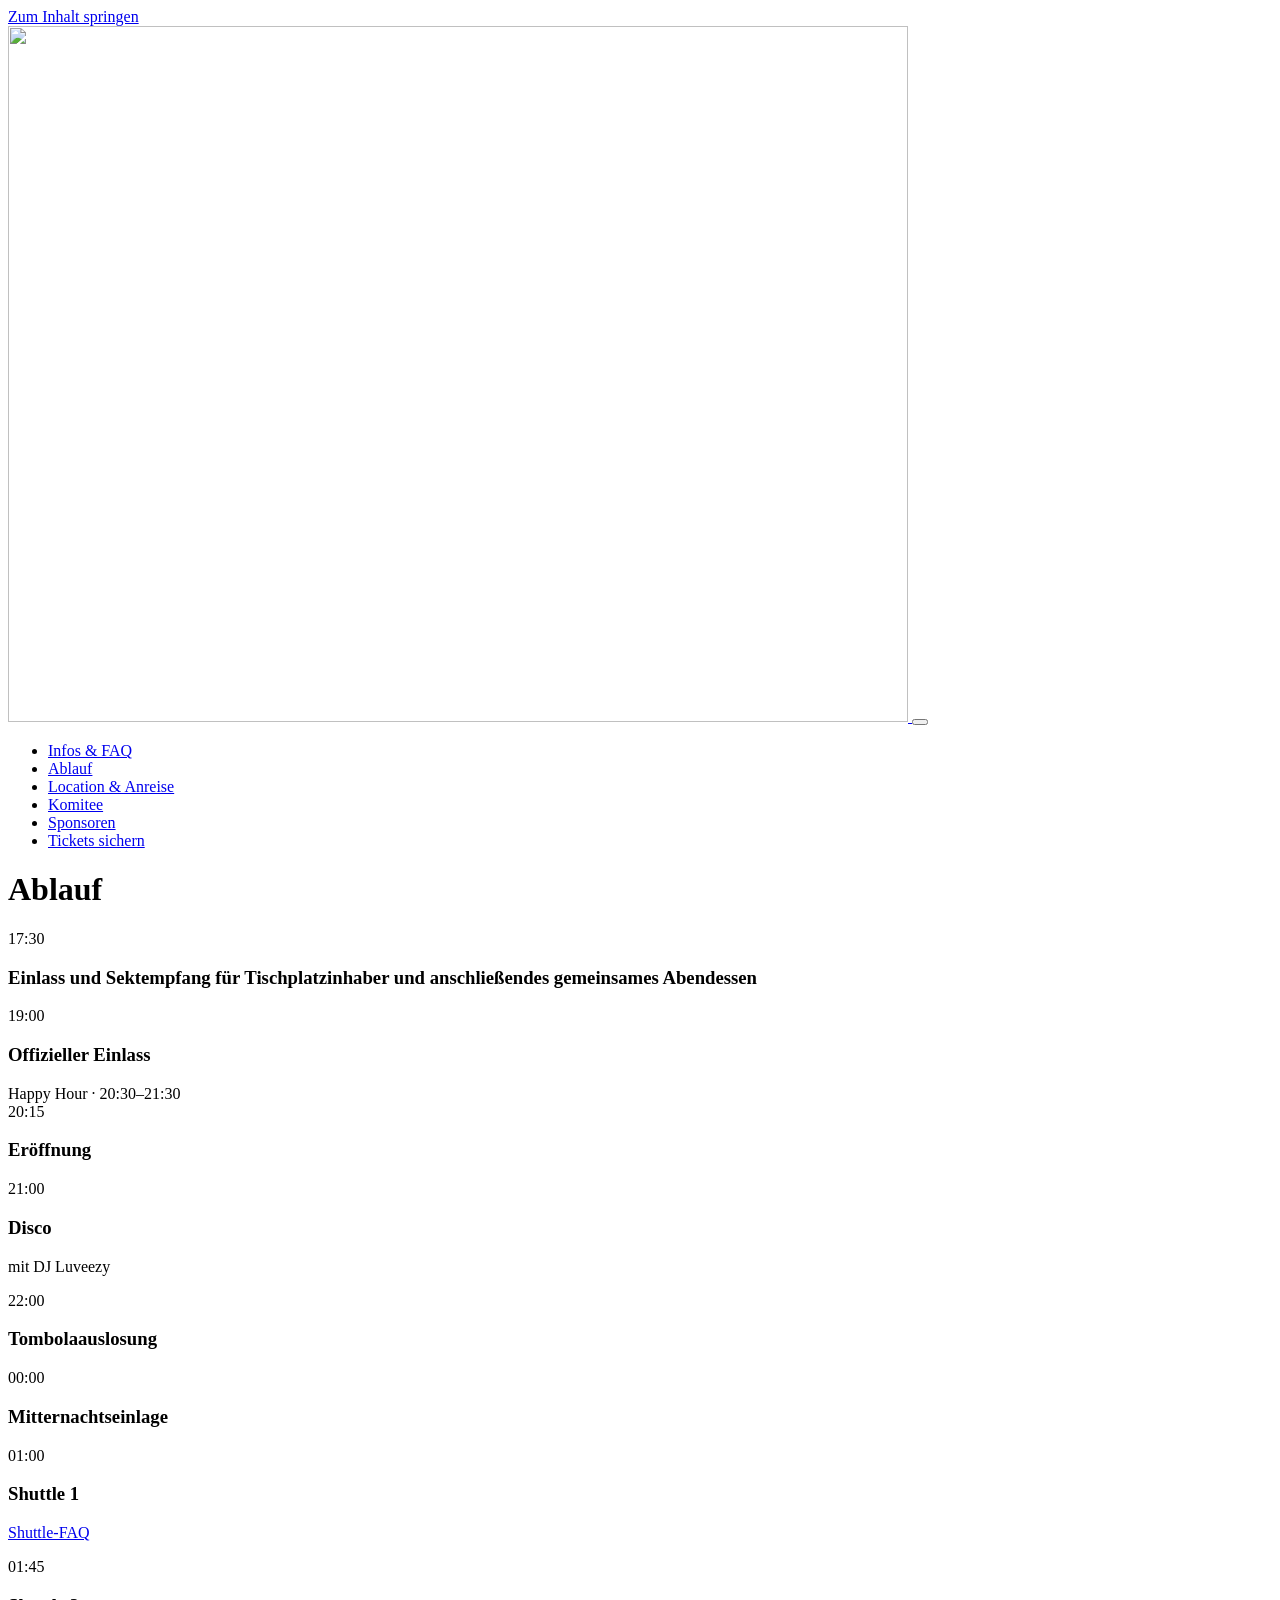
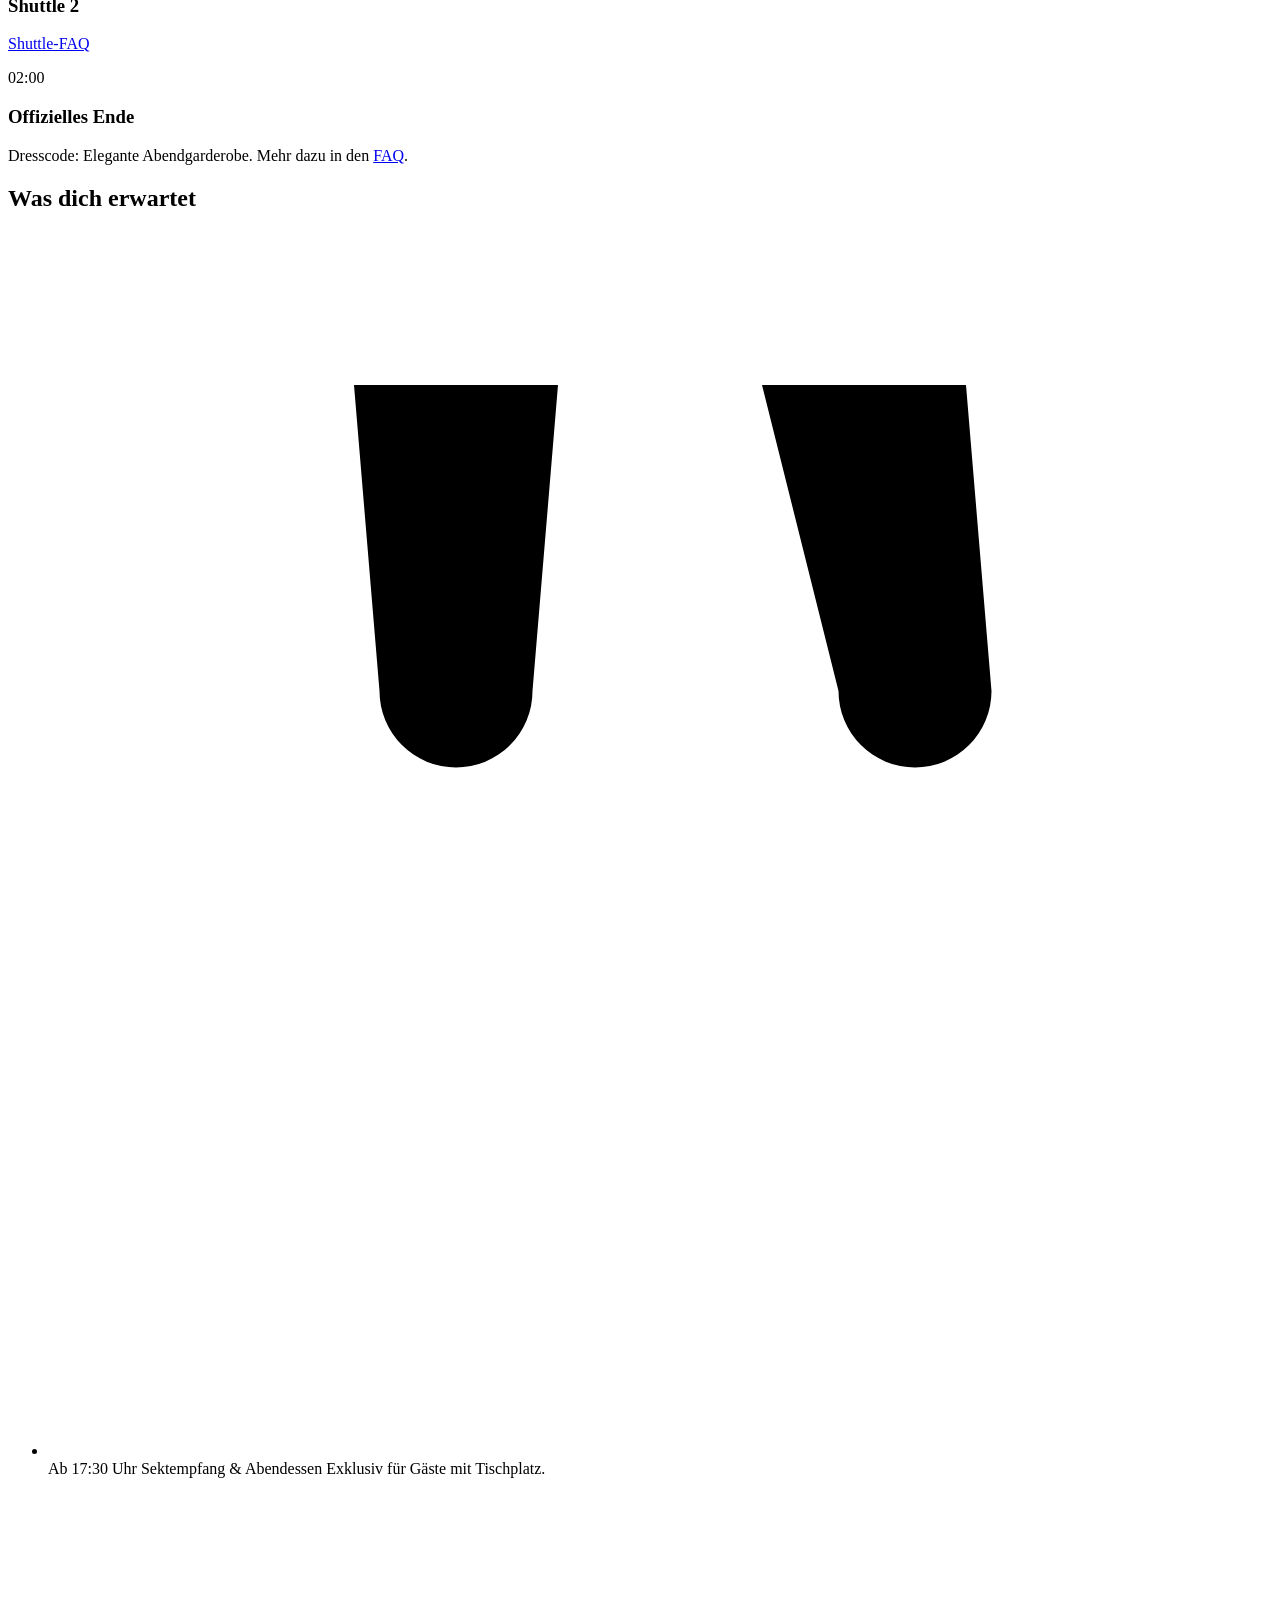
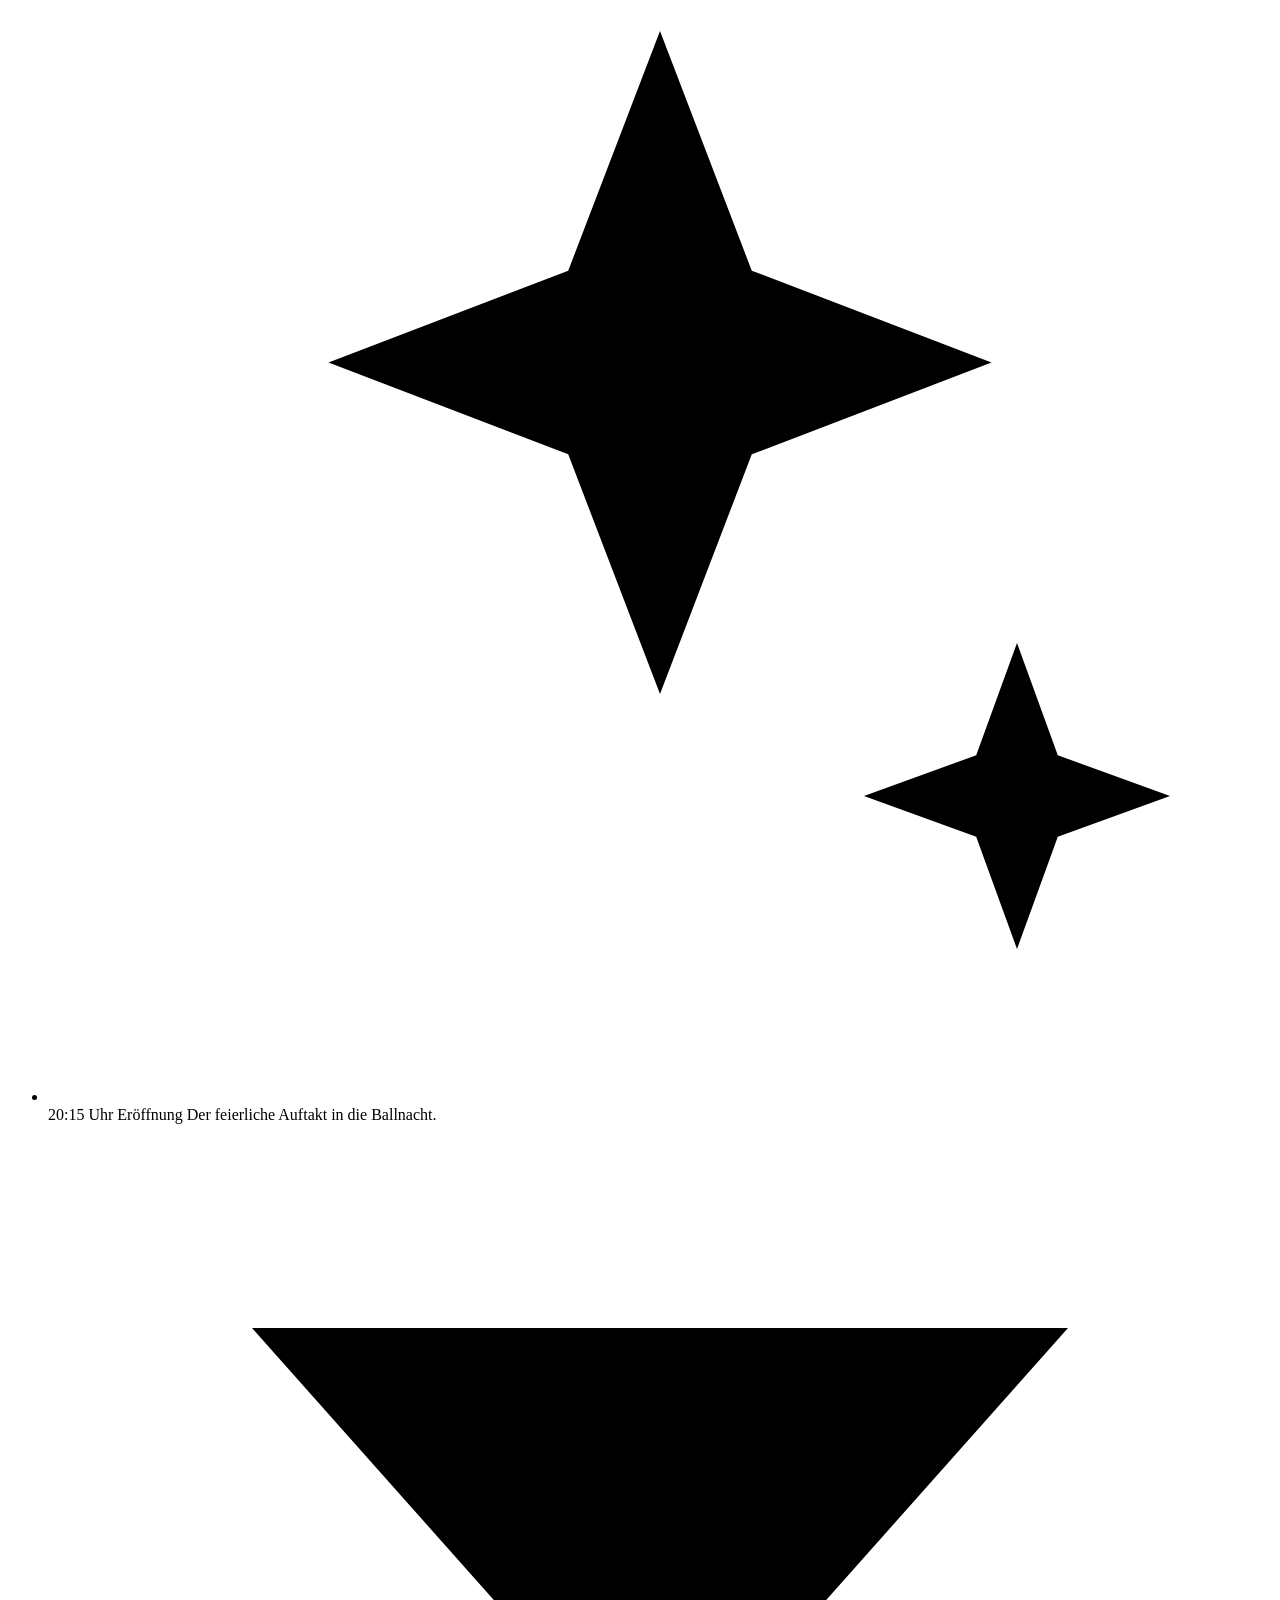
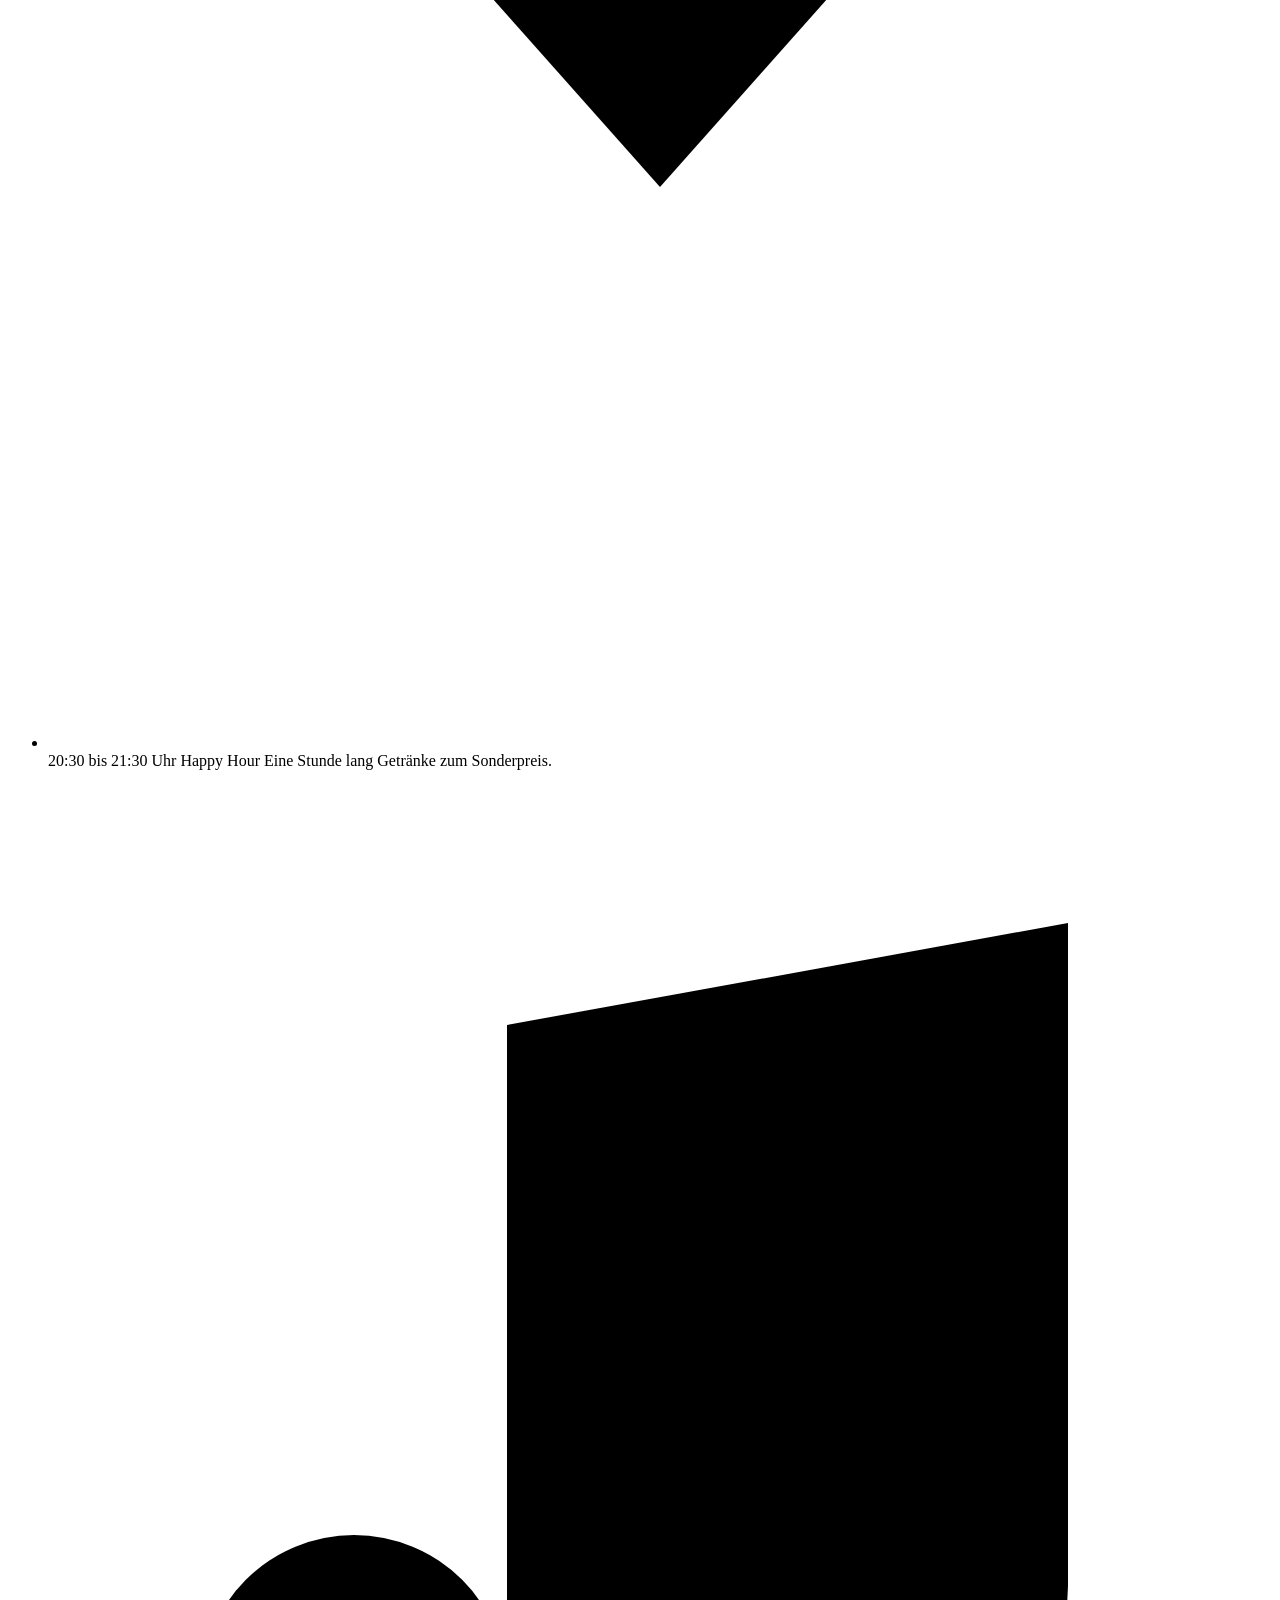
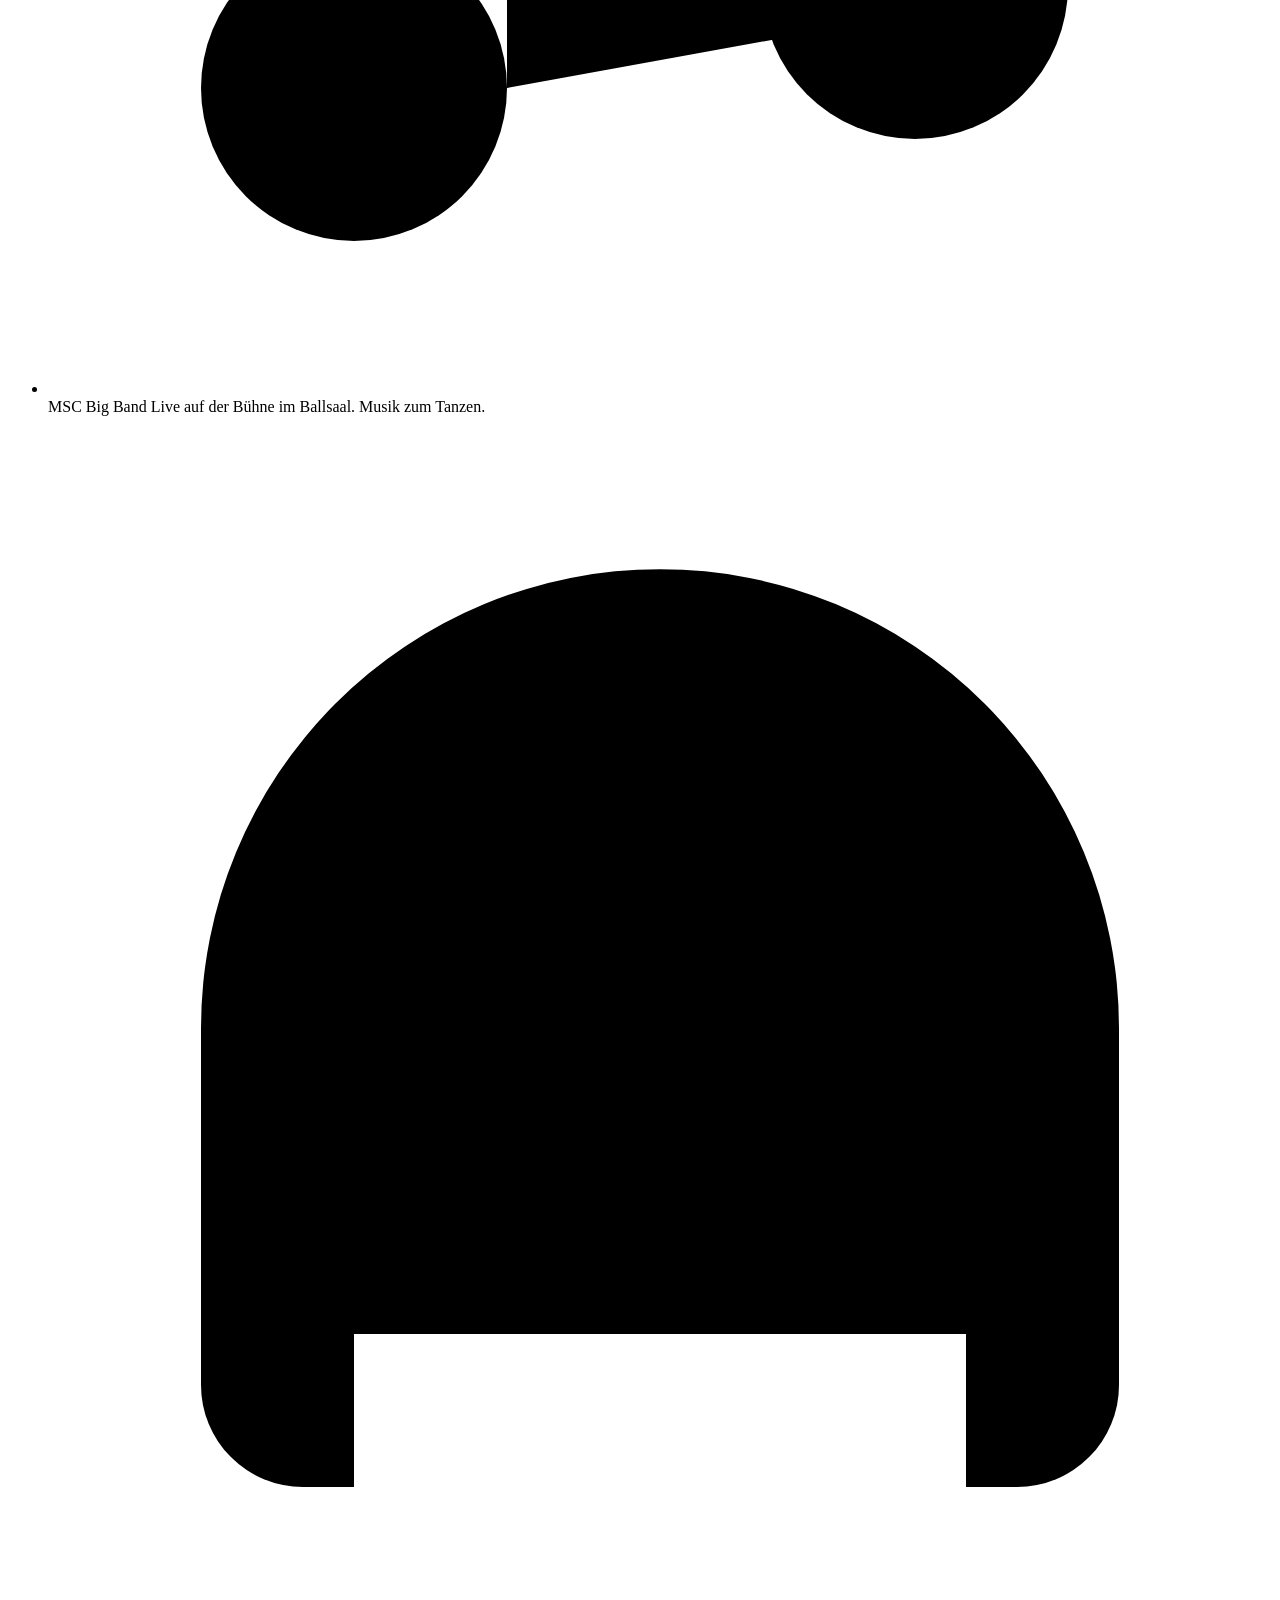
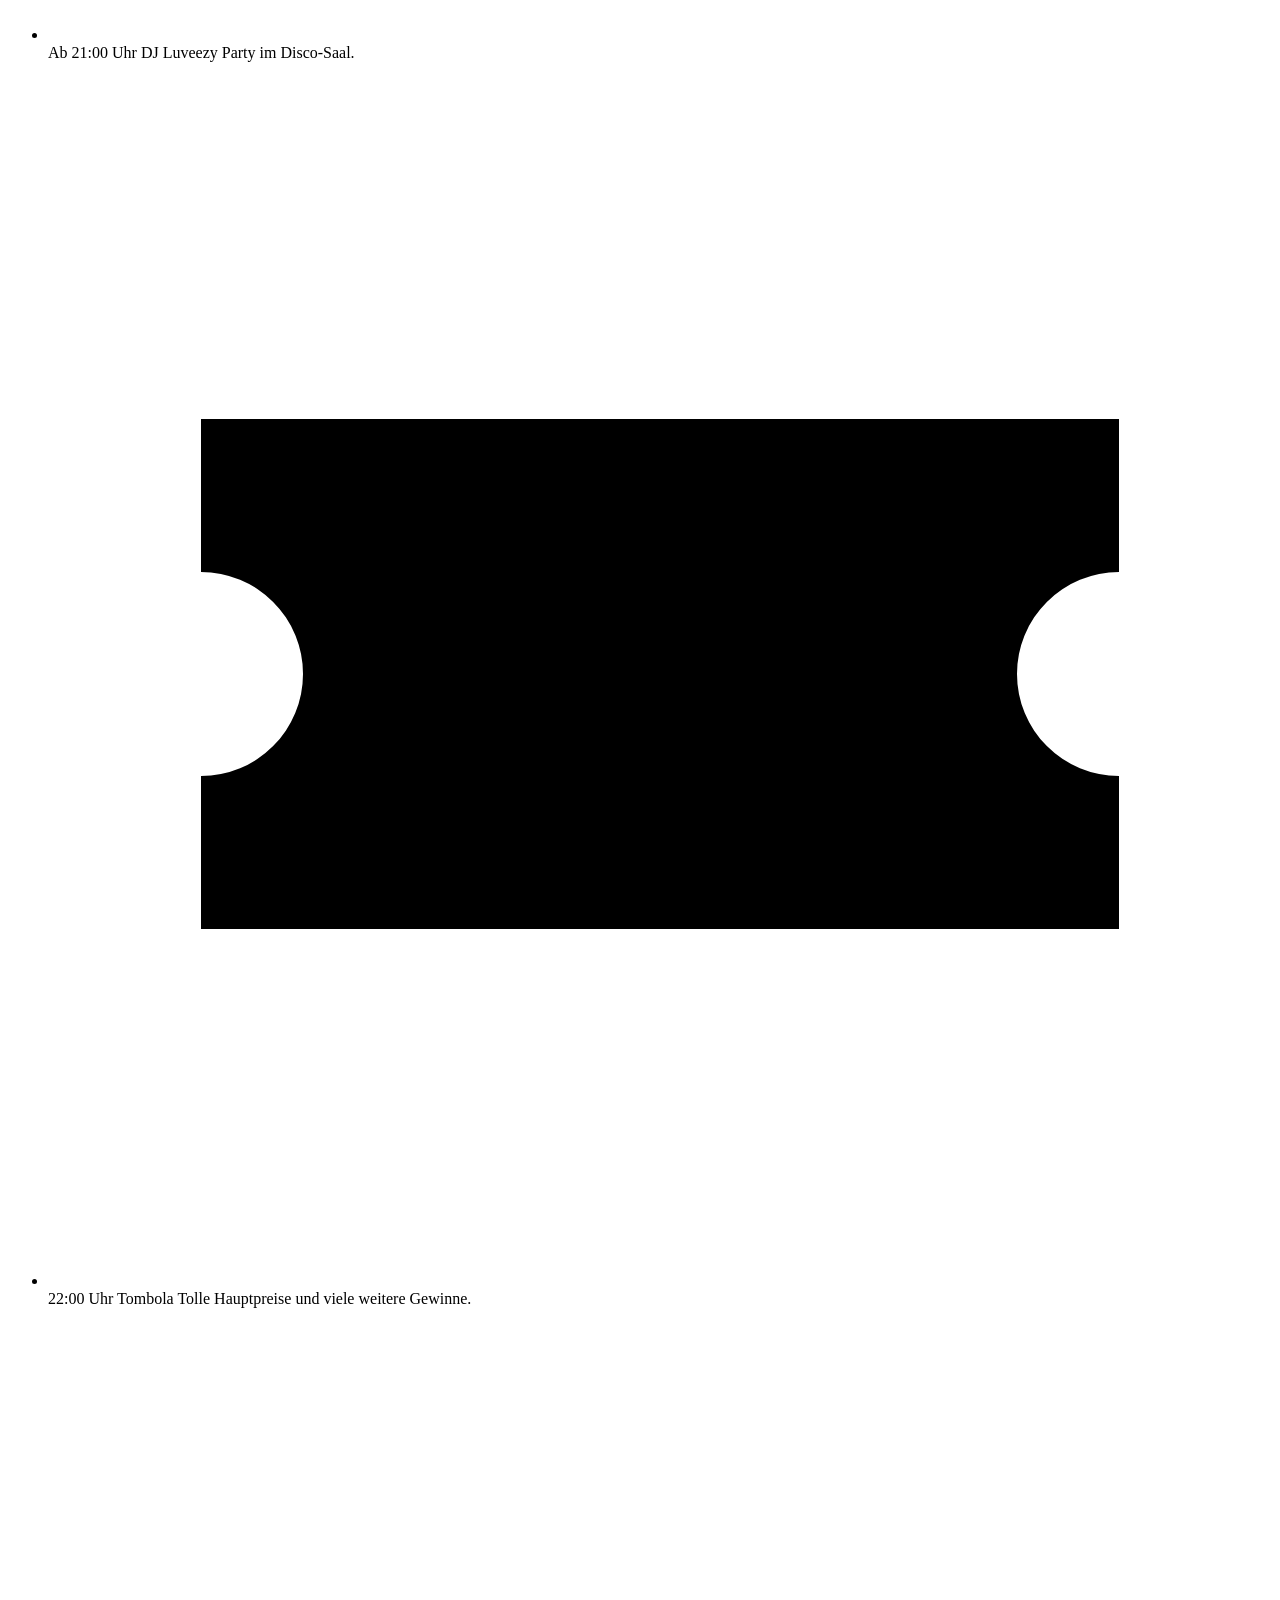
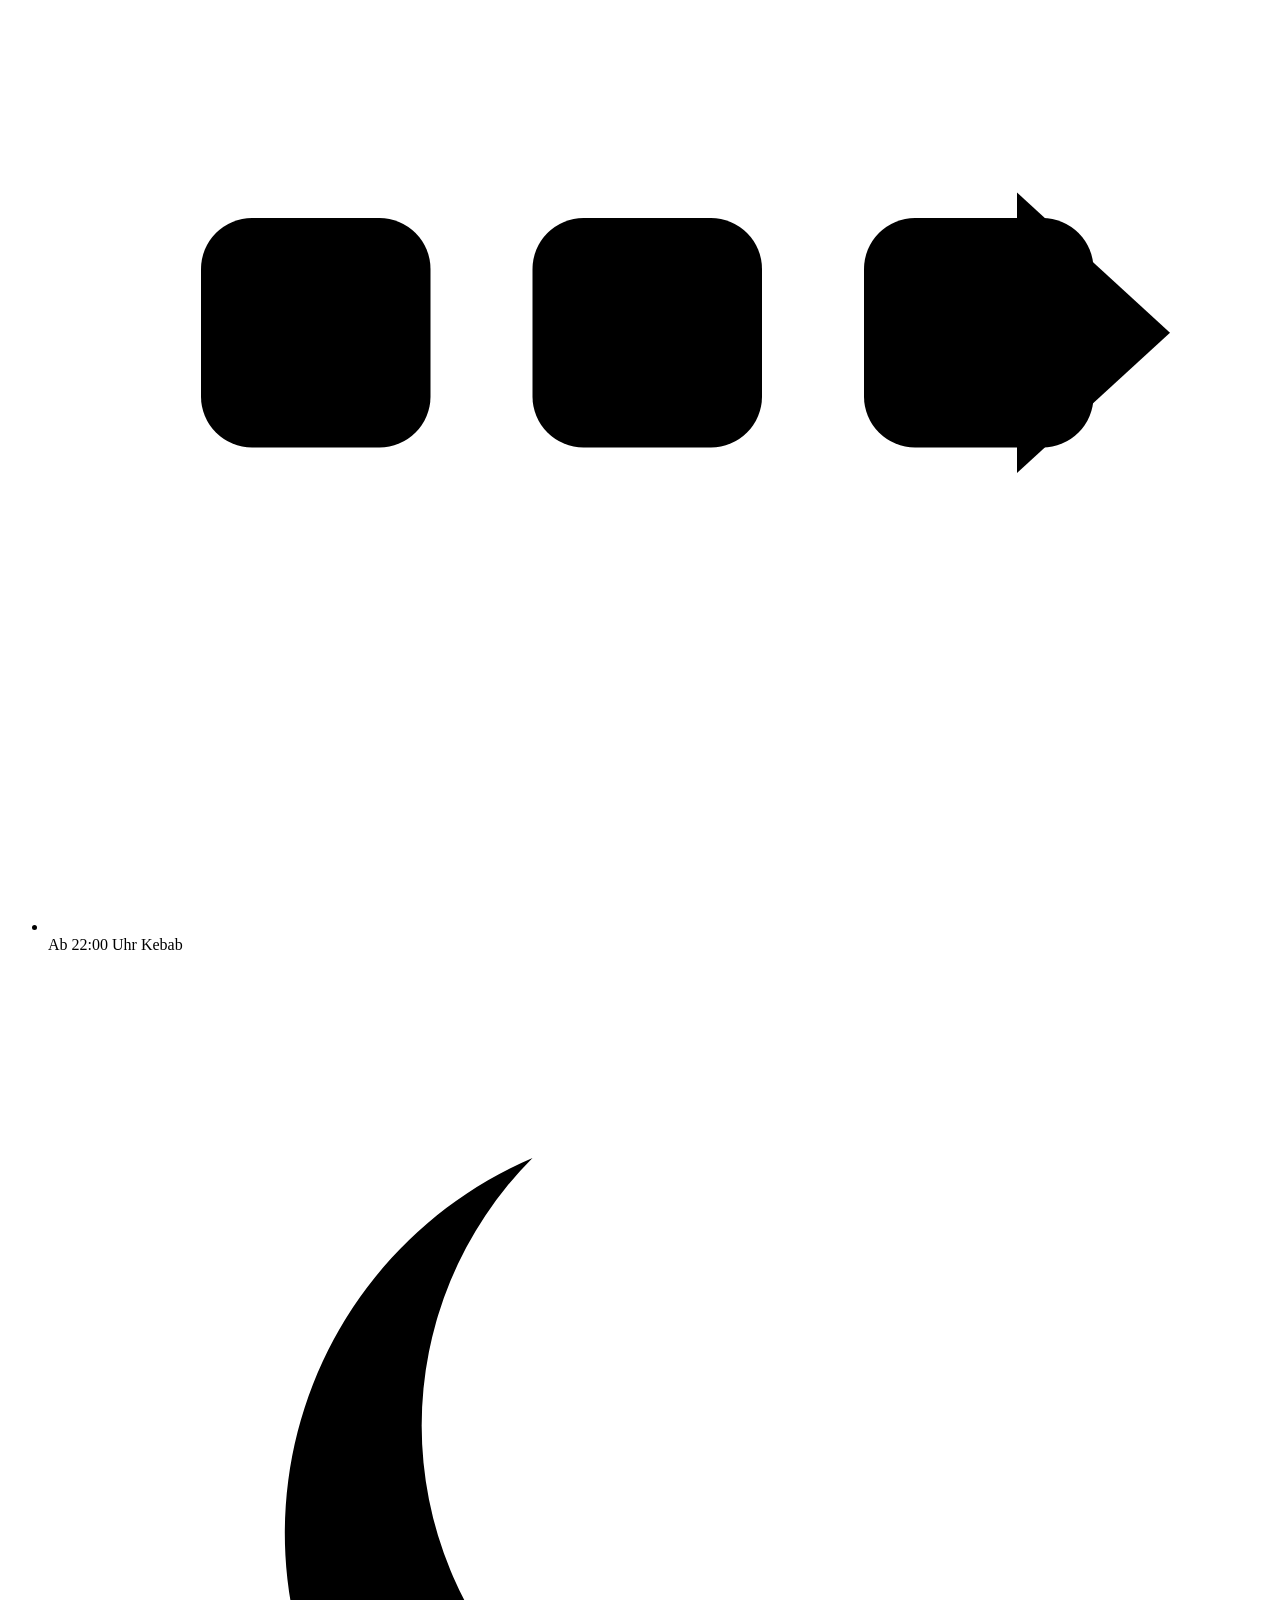
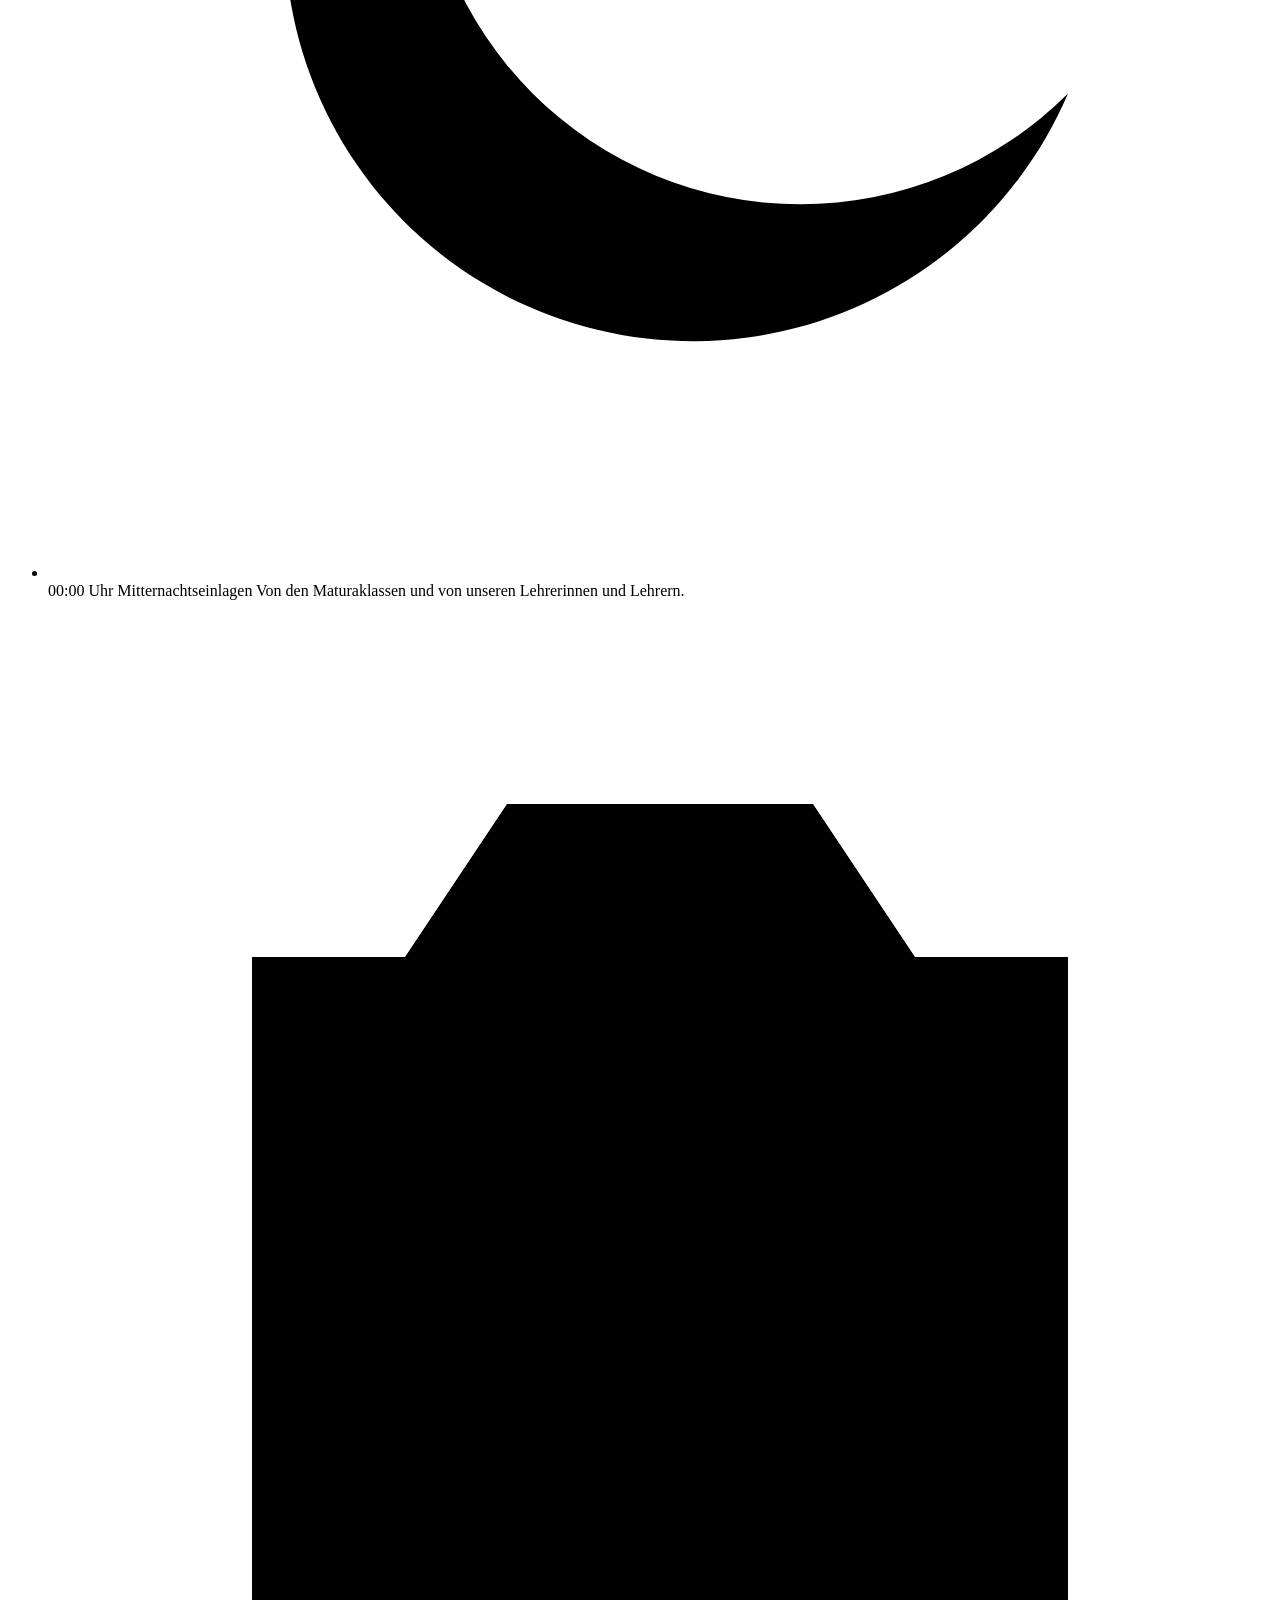
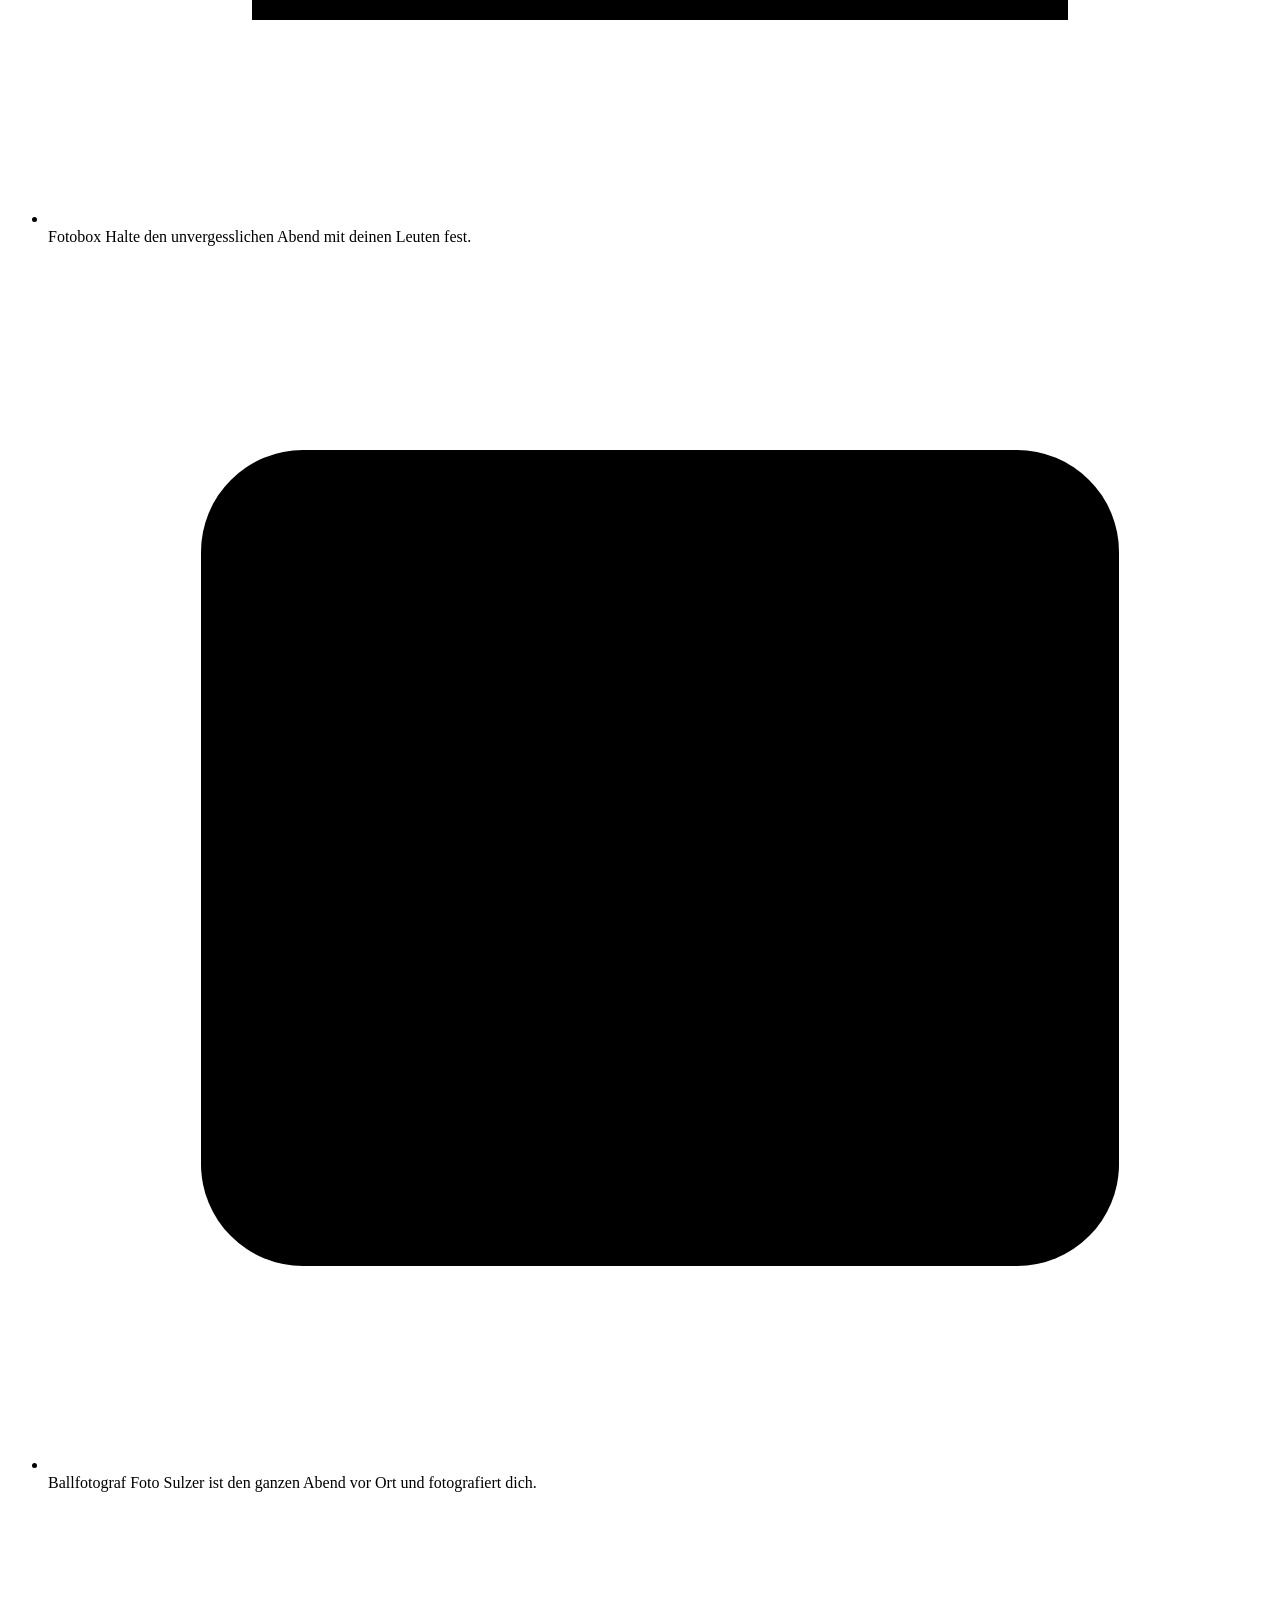
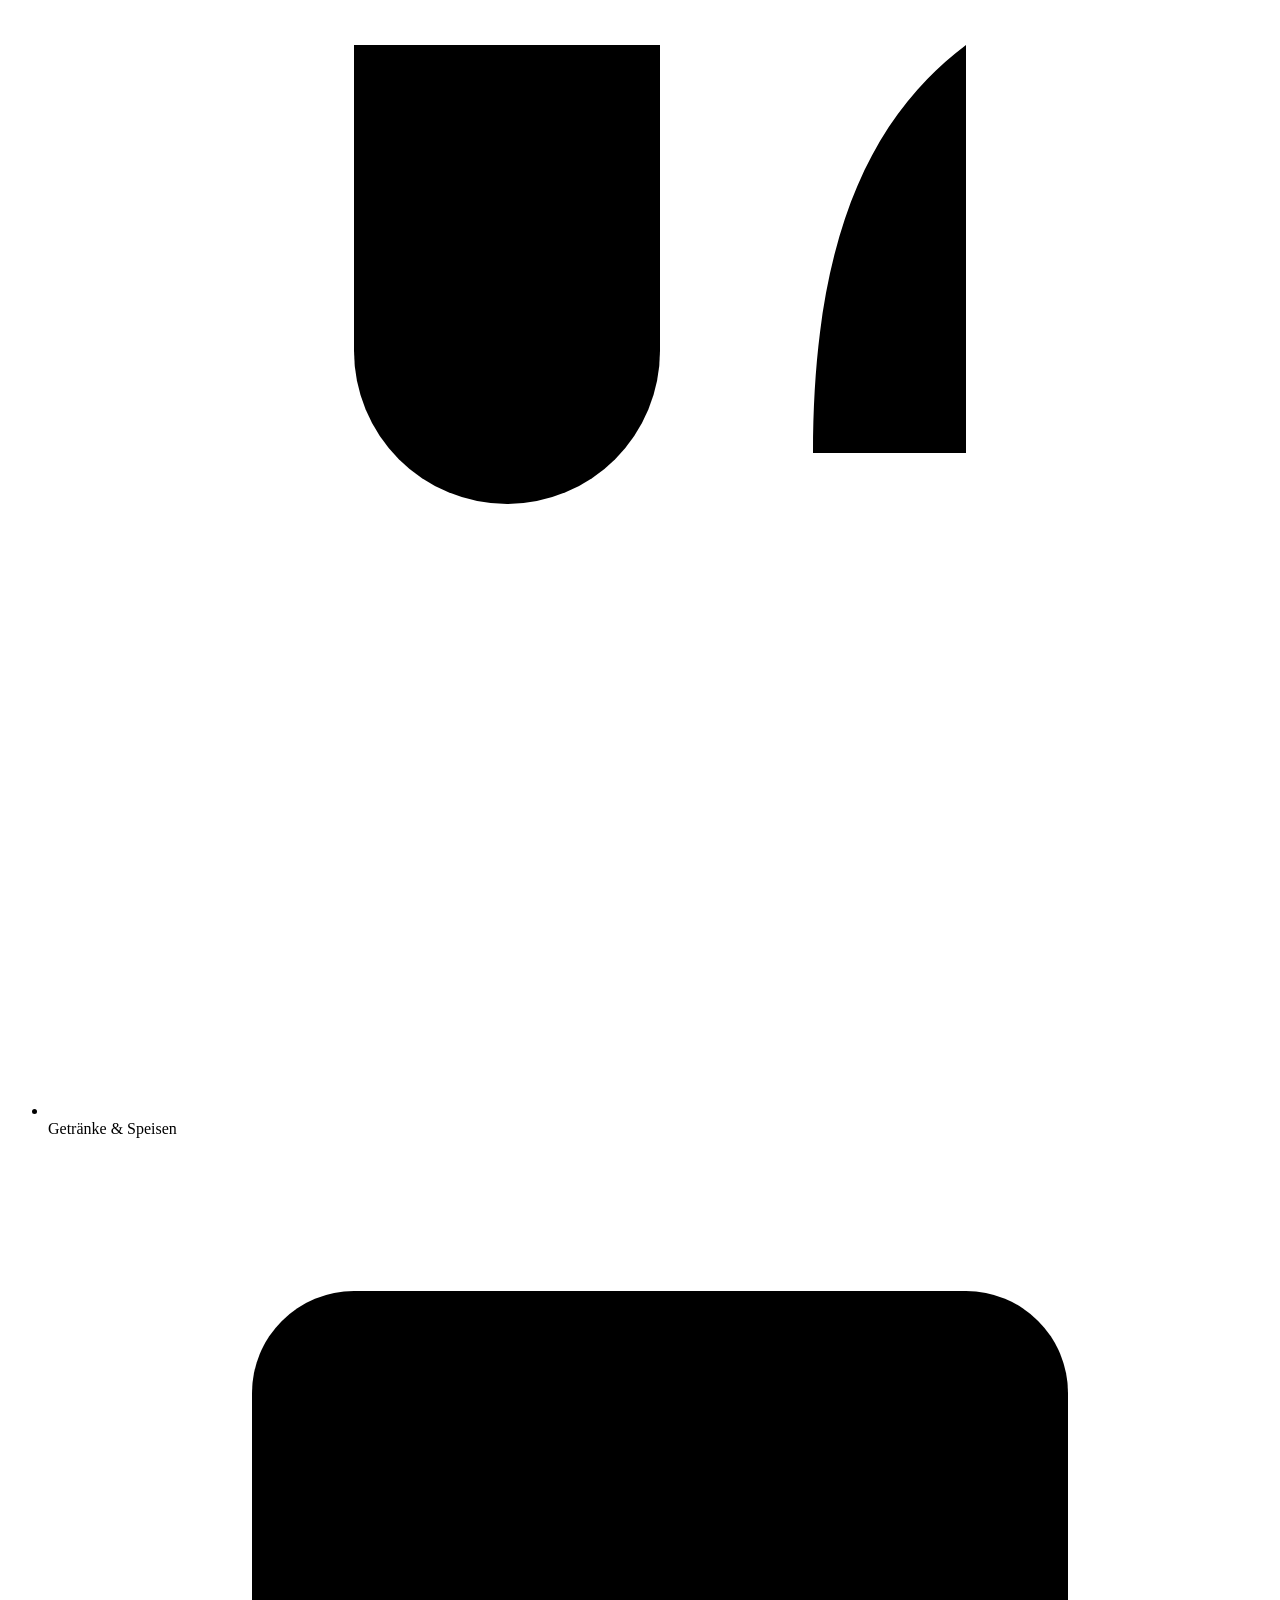
==== ablauf.html @ 6624e7b0 "Add remaining static pages, styles and scripts" ====
<!DOCTYPE html>
<html lang="de">
<head>
  <meta charset="UTF-8">
  <meta name="viewport" content="width=device-width, initial-scale=1">
  <meta name="referrer" content="strict-origin-when-cross-origin">
  <meta name="theme-color" content="#080827">
  <meta name="robots" content="index, follow, max-image-preview:large">
  <meta name="description" content="Der Ablauf des Herz-Jesu Balls 2026 – von Einlass und Abendessen über Eröffnung und Disco bis zur Mitternachtseinlage.">
  <title>Ablauf · Herz-Jesu Ball 2026</title>

  <link rel="canonical" href="https://herzjesuball.com/ablauf">
  <meta property="og:type" content="website">
  <meta property="og:site_name" content="Herz-Jesu Ball 2026">
  <meta property="og:title" content="Ablauf · Herz-Jesu Ball 2026">
  <meta property="og:description" content="Der Ablauf des Herz-Jesu Balls 2026 – von Einlass und Abendessen über Eröffnung und Disco bis zur Mitternachtseinlage.">
  <meta property="og:url" content="https://herzjesuball.com/ablauf">
  <meta property="og:image" content="https://herzjesuball.com/assets/og-image.png">
  <meta name="twitter:card" content="summary_large_image">
  <link rel="icon" href="favicon.ico?v=4" sizes="48x48">
  <link rel="icon" href="assets/favicon-48-light.png?v=4" sizes="48x48" type="image/png" media="(prefers-color-scheme: light)">
  <link rel="icon" href="assets/favicon-48.png?v=4" sizes="48x48" type="image/png" media="(prefers-color-scheme: dark)">
  <link rel="icon" href="assets/favicon-32-light.png?v=4" sizes="32x32" type="image/png" media="(prefers-color-scheme: light)">
  <link rel="icon" href="assets/favicon-32.png?v=4" sizes="32x32" type="image/png" media="(prefers-color-scheme: dark)">
  <link rel="icon" href="assets/favicon-16-light.png?v=4" sizes="16x16" type="image/png" media="(prefers-color-scheme: light)">
  <link rel="icon" href="assets/favicon-16.png?v=4" sizes="16x16" type="image/png" media="(prefers-color-scheme: dark)">
  <link rel="apple-touch-icon" href="assets/apple-touch-icon.png?v=3">
  <meta name="apple-mobile-web-app-capable" content="yes">
  <meta name="apple-mobile-web-app-title" content="Herzjesuball">
  <link rel="manifest" href="site.webmanifest?v=2">
  <link rel="preconnect" href="https://fonts.googleapis.com">
  <link rel="preconnect" href="https://fonts.gstatic.com" crossorigin>
  <link href="https://fonts.googleapis.com/css2?family=Cormorant+Garamond:ital,wght@0,400;0,600;1,400;1,600&family=Herr+Von+Muellerhoff&family=Montserrat:wght@400;600;700;800&display=swap" rel="stylesheet">
  <link rel="stylesheet" href="css/styles.css?v=32">
</head>
<body>
  <a class="skip-link" href="#main">Zum Inhalt springen</a>

  <header class="nav">
    <nav class="nav__inner container" aria-label="Hauptnavigation">
      <a class="nav__brand" href="." aria-label="Carpe Noctem – Herz-Jesu Ball, Startseite">
        <img class="nav__logo" src="assets/logo.webp" alt="" width="900" height="696">
      </a>
      <button class="nav__toggle" aria-label="Menü öffnen" aria-expanded="false" aria-controls="nav-links">
        <span></span><span></span><span></span>
      </button>
      <ul class="nav__links" id="nav-links">
        <li><a href="infos.html">Infos &amp; FAQ</a></li>
        <li><a href="ablauf.html" aria-current="page">Ablauf</a></li>
        <li><a href="location.html">Location &amp; Anreise</a></li>
        <li><a href="komitee.html">Komitee</a></li>
        <li><a href="sponsoren.html">Sponsoren</a></li>
        <li><a class="nav__cta" data-ticket href="tickets.html">Tickets sichern</a></li>
      </ul>
    </nav>
  </header>

  <main id="main">
    <header class="pagehead container">
      <h1 class="section__title section__title--gold">Ablauf</h1>
    </header>

    <section class="section container">
      <div class="timeline">
        <div class="tl-row">
          <div class="tl-time">17:30</div>
          <div class="tl-body">
            <h3>Einlass und Sektempfang für Tischplatzinhaber und anschließendes gemeinsames Abendessen</h3>
          </div>
        </div>
        <div class="tl-row">
          <div class="tl-time">19:00</div>
          <div class="tl-body">
            <h3>Offizieller Einlass</h3>
          </div>
        </div>
        <div class="tl-span">
          <span class="tl-span__ribbon">Happy Hour · 20:30–21:30</span>
          <span class="tl-span__dash"></span>
          <div class="tl-row">
            <div class="tl-time">20:15</div>
            <div class="tl-body">
              <h3>Eröffnung</h3>
            </div>
          </div>
          <div class="tl-row">
            <div class="tl-time">21:00</div>
            <div class="tl-body">
              <h3>Disco</h3>
              <p>mit DJ Luveezy</p>
            </div>
          </div>
        </div>
        <div class="tl-row">
          <div class="tl-time">22:00</div>
          <div class="tl-body">
            <h3>Tombolaauslosung</h3>
          </div>
        </div>
        <div class="tl-row">
          <div class="tl-time">00:00</div>
          <div class="tl-body">
            <h3>Mitternachtseinlage</h3>
          </div>
        </div>
        <div class="tl-row">
          <div class="tl-time">01:00</div>
          <div class="tl-body">
            <h3>Shuttle 1</h3>
            <p><a href="infos.html#faq-shuttle">Shuttle-FAQ</a></p>
          </div>
        </div>
        <div class="tl-row">
          <div class="tl-time">01:45</div>
          <div class="tl-body">
            <h3>Shuttle 2</h3>
            <p><a href="infos.html#faq-shuttle">Shuttle-FAQ</a></p>
          </div>
        </div>
        <div class="tl-row">
          <div class="tl-time">02:00</div>
          <div class="tl-body">
            <h3>Offizielles Ende</h3>
          </div>
        </div>
      </div>

      <p class="text-muted center mt-l">Dresscode: Elegante Abendgarderobe. Mehr dazu in den <a href="infos.html#faq-dresscode">FAQ</a>.</p>
    </section>

    <!-- ===== Was dich erwartet ===== -->
    <section class="section container" id="highlights" aria-labelledby="highlights-title">
      <h2 class="section__title section__title--gold" id="highlights-title">Was dich erwartet</h2>
      <ul class="highlights mt-m">
        <li class="highlight">
          <svg class="highlight__icon" viewBox="0 0 24 24" aria-hidden="true"><path d="M6 3h4l-.5 6a1.5 1.5 0 0 1-3 0z"/><path d="M8 10.5V20"/><path d="M5.5 20h5"/><path d="M14 3h4l.5 6a1.5 1.5 0 0 1-3 0z"/><path d="M16 10.5V20"/><path d="M13.5 20h5"/></svg>
          <span class="highlight__when">Ab 17:30 Uhr</span>
          <span class="highlight__what">Sektempfang &amp; Abendessen</span>
          <span class="highlight__desc">Exklusiv für Gäste mit Tischplatz.</span>
        </li>
        <li class="highlight">
          <svg class="highlight__icon" viewBox="0 0 24 24" aria-hidden="true"><path d="M12 3l1.8 4.7 4.7 1.8-4.7 1.8L12 16l-1.8-4.7-4.7-1.8 4.7-1.8z"/><path d="M19 15l.8 2.2 2.2.8-2.2.8L19 21l-.8-2.2-2.2-.8 2.2-.8z"/></svg>
          <span class="highlight__when">20:15 Uhr</span>
          <span class="highlight__what">Eröffnung</span>
          <span class="highlight__desc">Der feierliche Auftakt in die Ballnacht.</span>
        </li>
        <li class="highlight">
          <svg class="highlight__icon" viewBox="0 0 24 24" aria-hidden="true"><path d="M4 4h16l-8 9z"/><path d="M12 13v7"/><path d="M8 20h8"/></svg>
          <span class="highlight__when">20:30 bis 21:30 Uhr</span>
          <span class="highlight__what">Happy Hour</span>
          <span class="highlight__desc">Eine Stunde lang Getränke zum Sonderpreis.</span>
        </li>
        <li class="highlight">
          <svg class="highlight__icon" viewBox="0 0 24 24" aria-hidden="true"><path d="M9 18V5l11-2v13"/><circle cx="6" cy="18" r="3"/><circle cx="17" cy="16" r="3"/></svg>
          <span class="highlight__what">MSC Big Band</span>
          <span class="highlight__desc">Live auf der Bühne im Ballsaal. Musik zum Tanzen.</span>
        </li>
        <li class="highlight">
          <svg class="highlight__icon" viewBox="0 0 24 24" aria-hidden="true"><path d="M3 18v-6a9 9 0 0 1 18 0v6"/><path d="M21 19a2 2 0 0 1-2 2h-1v-6h3z"/><path d="M3 19a2 2 0 0 0 2 2h1v-6H3z"/></svg>
          <span class="highlight__when">Ab 21:00 Uhr</span>
          <span class="highlight__what">DJ Luveezy</span>
          <span class="highlight__desc">Party im Disco-Saal.</span>
        </li>
        <li class="highlight">
          <svg class="highlight__icon" viewBox="0 0 24 24" aria-hidden="true"><path d="M3 7h18v3a2 2 0 0 0 0 4v3H3v-3a2 2 0 0 0 0-4z"/><path d="M15 7v2M15 11v2M15 15v2"/></svg>
          <span class="highlight__when">22:00 Uhr</span>
          <span class="highlight__what">Tombola</span>
          <span class="highlight__desc">Tolle Hauptpreise und viele weitere Gewinne.</span>
        </li>
        <li class="highlight">
          <svg class="highlight__icon" viewBox="0 0 24 24" aria-hidden="true"><path d="M2 12.25h20"/><path d="M19 9.5l3 2.75-3 2.75"/><rect x="3" y="10" width="4.5" height="4.5" rx="1"/><rect x="9.5" y="10" width="4.5" height="4.5" rx="1"/><rect x="16" y="10" width="4.5" height="4.5" rx="1"/></svg>
          <span class="highlight__when">Ab 22:00 Uhr</span>
          <span class="highlight__what">Kebab</span>
        </li>
        <li class="highlight">
          <svg class="highlight__icon" viewBox="0 0 24 24" aria-hidden="true"><path d="M20 14.5A8 8 0 1 1 9.5 4a6.5 6.5 0 0 0 10.5 10.5z"/></svg>
          <span class="highlight__when">00:00 Uhr</span>
          <span class="highlight__what">Mitternachtseinlagen</span>
          <span class="highlight__desc">Von den Maturaklassen und von unseren Lehrerinnen und Lehrern.</span>
        </li>
        <li class="highlight">
          <svg class="highlight__icon" viewBox="0 0 24 24" aria-hidden="true"><path d="M4 7h3l2-3h6l2 3h3v13H4z"/><circle cx="12" cy="13" r="4"/></svg>
          <span class="highlight__what">Fotobox</span>
          <span class="highlight__desc">Halte den unvergesslichen Abend mit deinen Leuten fest.</span>
        </li>
        <li class="highlight">
          <svg class="highlight__icon" viewBox="0 0 24 24" aria-hidden="true"><rect x="3" y="4" width="18" height="16" rx="2"/><circle cx="9" cy="10" r="2"/><path d="M21 16l-5-5-9 9"/></svg>
          <span class="highlight__what">Ballfotograf</span>
          <span class="highlight__desc">Foto Sulzer ist den ganzen Abend vor Ort und fotografiert dich.</span>
        </li>
        <li class="highlight">
          <svg class="highlight__icon" viewBox="0 0 24 24" aria-hidden="true"><path d="M6 3v6a3 3 0 0 0 6 0V3"/><path d="M9 3v18"/><path d="M18 21V3c-2 1.5-3 4-3 8h3"/></svg>
          <span class="highlight__what">Getränke &amp; Speisen</span>
        </li>
        <li class="highlight">
          <svg class="highlight__icon" viewBox="0 0 24 24" aria-hidden="true"><rect x="4" y="3" width="16" height="15" rx="2"/><path d="M4 11h16"/><circle cx="8" cy="15" r="1"/><circle cx="16" cy="15" r="1"/><path d="M6 18v3M18 18v3"/></svg>
          <span class="highlight__when">01:00 und 01:45 Uhr</span>
          <span class="highlight__what">Shuttle nach Hause</span>
          <span class="highlight__desc">Über den Hanuschplatz zum Hauptbahnhof. Für 5 € zubuchbar.</span>
        </li>
        <li class="highlight">
          <svg class="highlight__icon" viewBox="0 0 24 24" aria-hidden="true"><circle cx="12" cy="14" r="7"/><path d="M12 2v5"/><path d="M5 14h14"/><path d="M12 7c-2.5 2-2.5 12 0 14M12 7c2.5 2 2.5 12 0 14"/></svg>
          <span class="highlight__what">Afterparty im CityBeats</span>
          <span class="highlight__desc">Im Ticket inklusive. Die Nacht geht weiter.</span>
        </li>
      </ul>

      <div class="center mt-l">
        <a class="btn btn--primary" data-ticket href="tickets.html">Tickets sichern →</a>
        <p class="ticket-locknote" data-ticket-note hidden>Der Ticketverkauf startet am 1. August 2026 um 12:00 Uhr.</p>
      </div>
    </section>
  </main>

  <footer class="footer">
    <div class="container">
      <img class="footer__logo" src="assets/logo.webp" alt="" width="900" height="696">
      <p class="footer__tag">»Acht Jahre, eine Nacht« · Samstag, 21. November 2026</p>
      <div class="footer__socials">
        <a href="https://www.instagram.com/herzjesuballmj27/" target="_blank" rel="noopener noreferrer" aria-label="Instagram">
          <svg viewBox="0 0 24 24" aria-hidden="true"><path d="M12 2.2c3.2 0 3.6 0 4.9.07 1.2.05 1.8.25 2.2.42.6.2 1 .5 1.4.9.4.4.7.8.9 1.4.17.4.37 1 .42 2.2.06 1.3.07 1.7.07 4.9s0 3.6-.07 4.9c-.05 1.2-.25 1.8-.42 2.2-.2.6-.5 1-.9 1.4-.4.4-.8.7-1.4.9-.4.17-1 .37-2.2.42-1.3.06-1.7.07-4.9.07s-3.6 0-4.9-.07c-1.2-.05-1.8-.25-2.2-.42-.6-.2-1-.5-1.4-.9-.4-.4-.7-.8-.9-1.4-.17-.4-.37-1-.42-2.2C2.2 15.6 2.2 15.2 2.2 12s0-3.6.07-4.9c.05-1.2.25-1.8.42-2.2.2-.6.5-1 .9-1.4.4-.4.8-.7 1.4-.9.4-.17 1-.37 2.2-.42C8.4 2.2 8.8 2.2 12 2.2zm0 1.8c-3.1 0-3.5 0-4.7.07-.9.04-1.4.2-1.7.32-.4.16-.7.35-1 .65-.3.3-.5.6-.65 1-.12.3-.28.8-.32 1.7C3.6 8.5 3.6 8.9 3.6 12s0 3.5.07 4.7c.04.9.2 1.4.32 1.7.16.4.35.7.65 1 .3.3.6.5 1 .65.3.12.8.28 1.7.32 1.2.07 1.6.07 4.7.07s3.5 0 4.7-.07c.9-.04 1.4-.2 1.7-.32.4-.16.7-.35 1-.65.3-.3.5-.6.65-1 .12-.3.28-.8.32-1.7.07-1.2.07-1.6.07-4.7s0-3.5-.07-4.7c-.04-.9-.2-1.4-.32-1.7-.16-.4-.35-.7-.65-1-.3-.3-.6-.5-1-.65-.3-.12-.8-.28-1.7-.32C15.5 4 15.1 4 12 4zm0 3.06A4.94 4.94 0 1 0 12 17a4.94 4.94 0 0 0 0-9.88zm0 8.14A3.2 3.2 0 1 1 12 8.8a3.2 3.2 0 0 1 0 6.4zm6.3-8.34a1.15 1.15 0 1 1-2.3 0 1.15 1.15 0 0 1 2.3 0z"/></svg>
        </a>
        <a href="https://www.tiktok.com/@herzjesuball" target="_blank" rel="noopener noreferrer" aria-label="TikTok">
          <svg viewBox="0 0 24 24" aria-hidden="true"><path d="M16.6 5.8a4.3 4.3 0 0 1-1-2.8h-3v11.9a2.4 2.4 0 1 1-1.7-2.3V9.5a5.4 5.4 0 1 0 4.7 5.3V9.3a7.3 7.3 0 0 0 4.3 1.4V7.6a4.3 4.3 0 0 1-3.3-1.8z"/></svg>
        </a>
      </div>
      <nav class="footer__nav" aria-label="Fußzeile">
        <a href=".">Start</a>
        <a href="infos.html">Infos &amp; FAQ</a>
        <a href="ablauf.html">Ablauf</a>
        <a href="location.html">Location &amp; Anreise</a>
        <a href="komitee.html">Komitee</a>
        <a href="sponsoren.html">Sponsoren</a>
        <a href="impressum.html">Impressum</a>
        <a href="impressum.html#datenschutz">Datenschutz</a>
        <a href="mailto:support@herzjesuball.com">Kontakt</a>
      </nav>
      <p class="footer__copy">© <span data-year>2026</span> Ballkomitee am PG der Herz-Jesu Missionare · Privatgymnasium Herz-Jesu Salzburg</p>
    </div>
  </footer>

  <script src="js/main.js?v=7"></script>
</body>
</html>
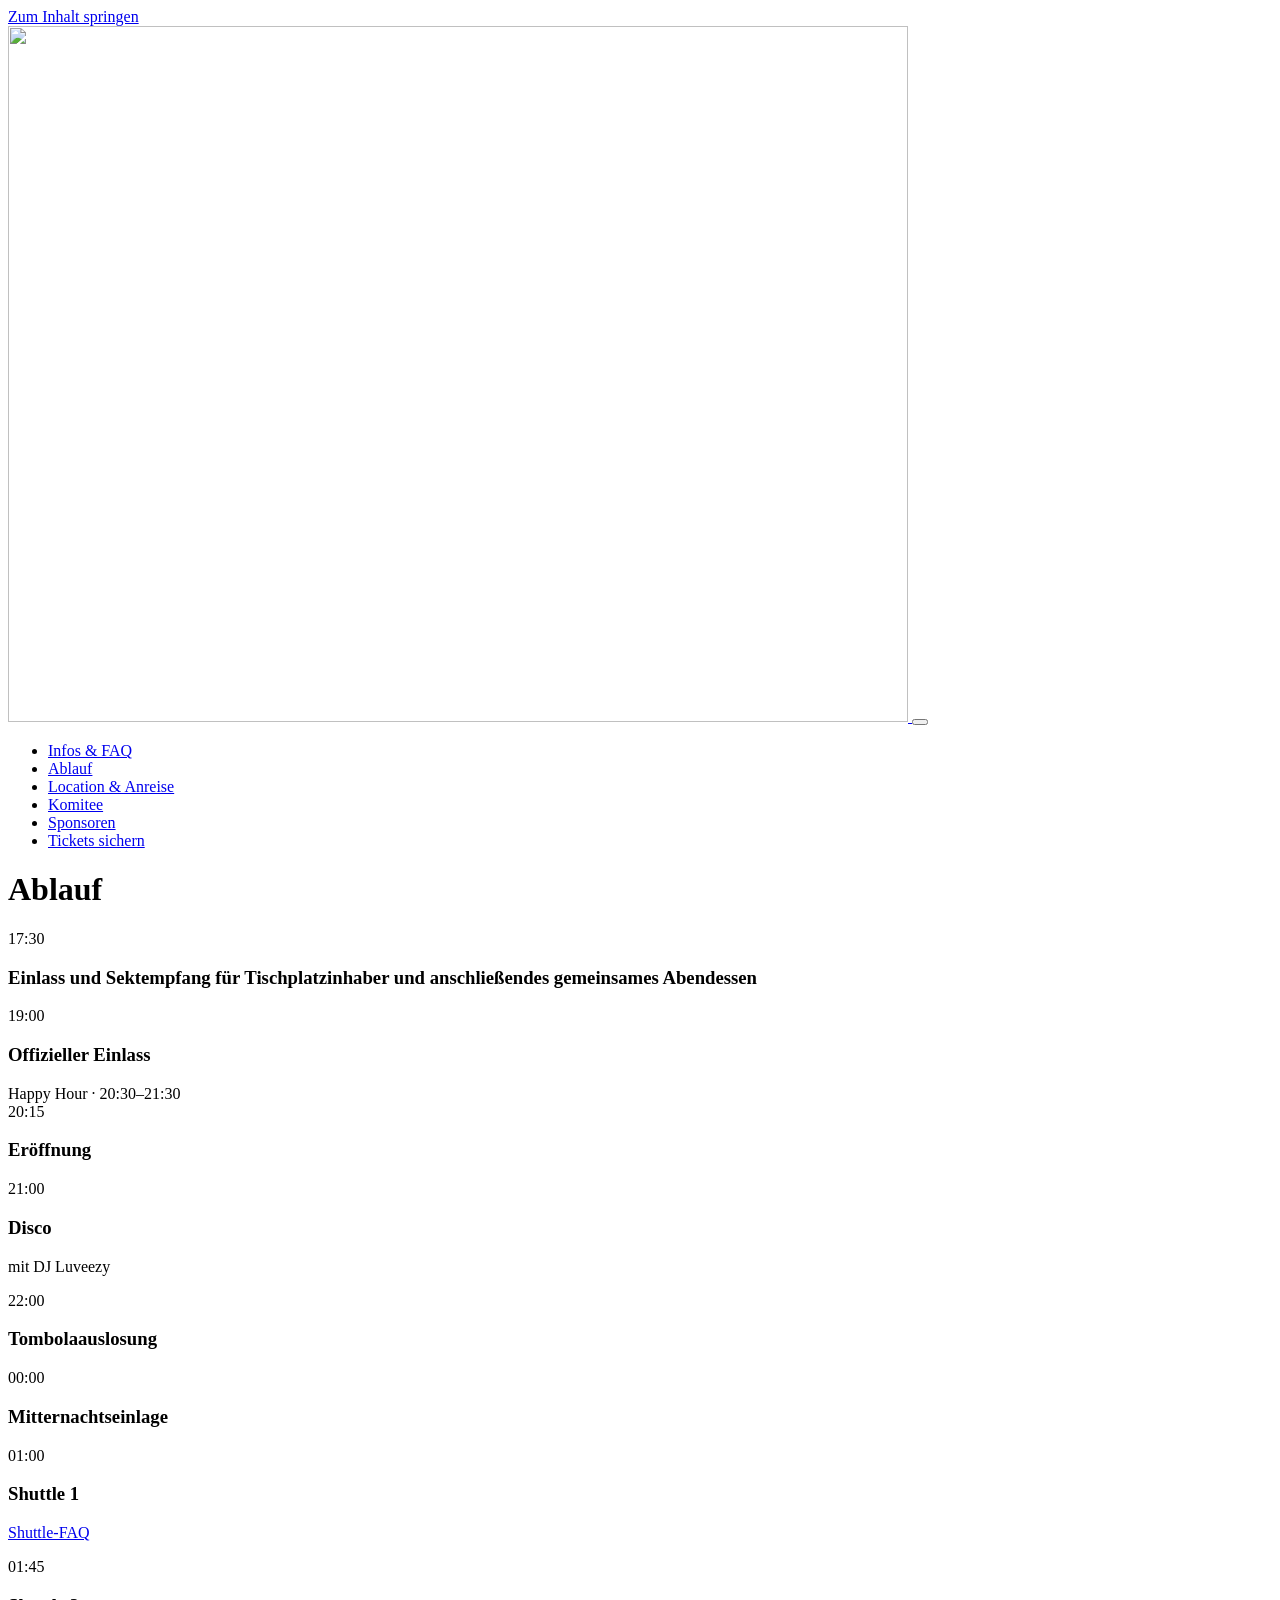
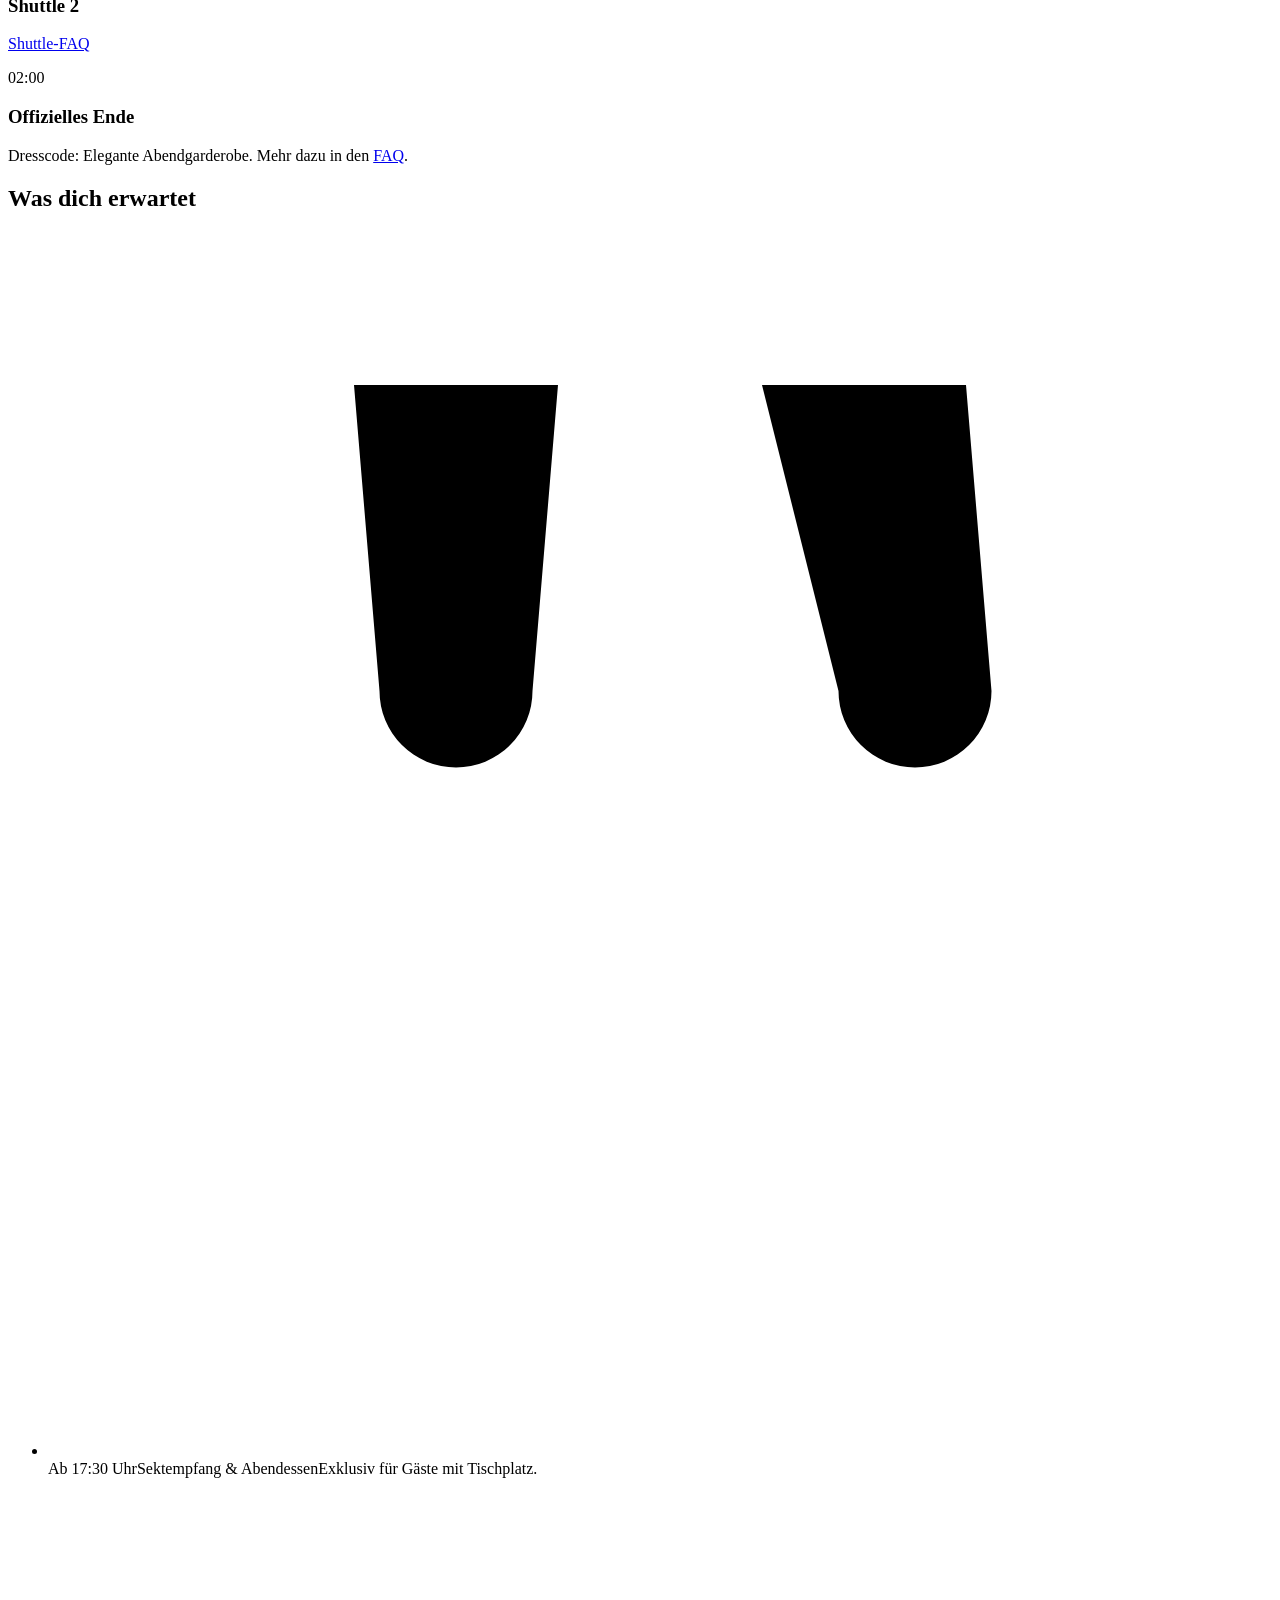
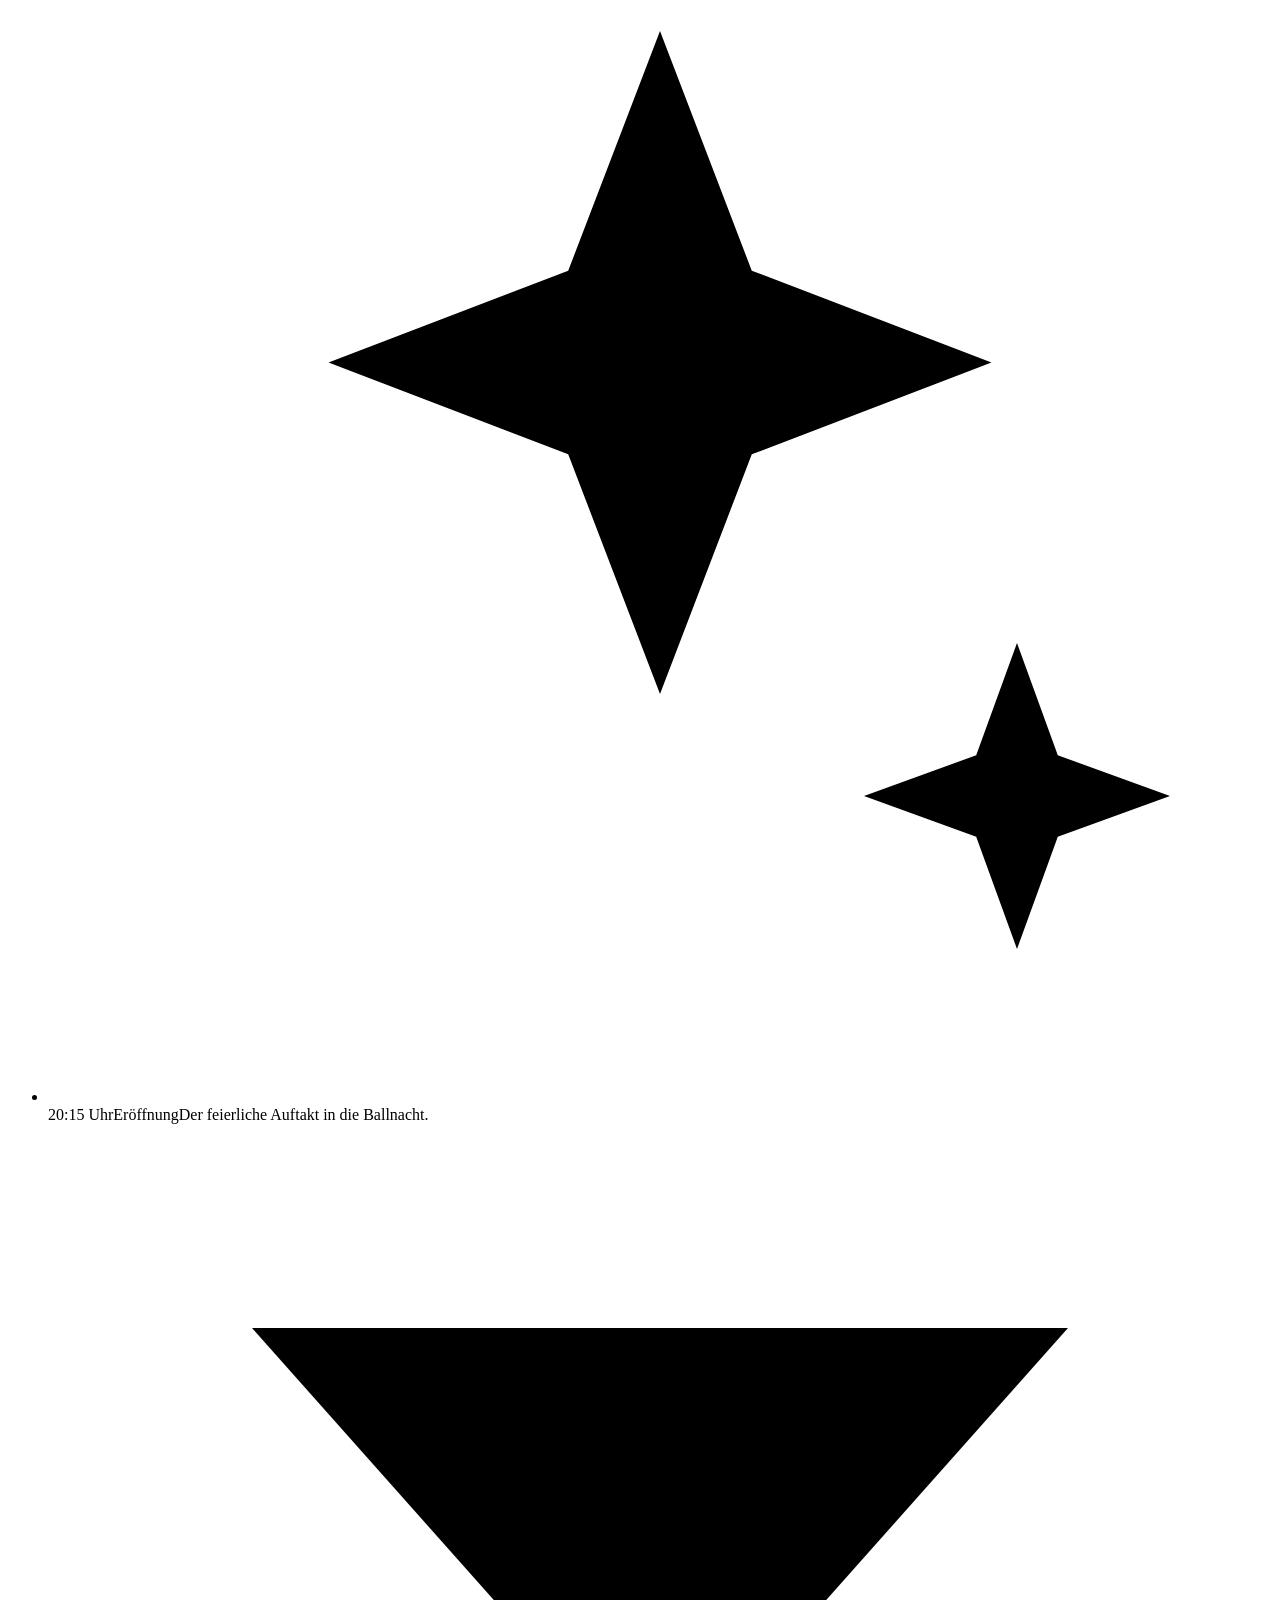
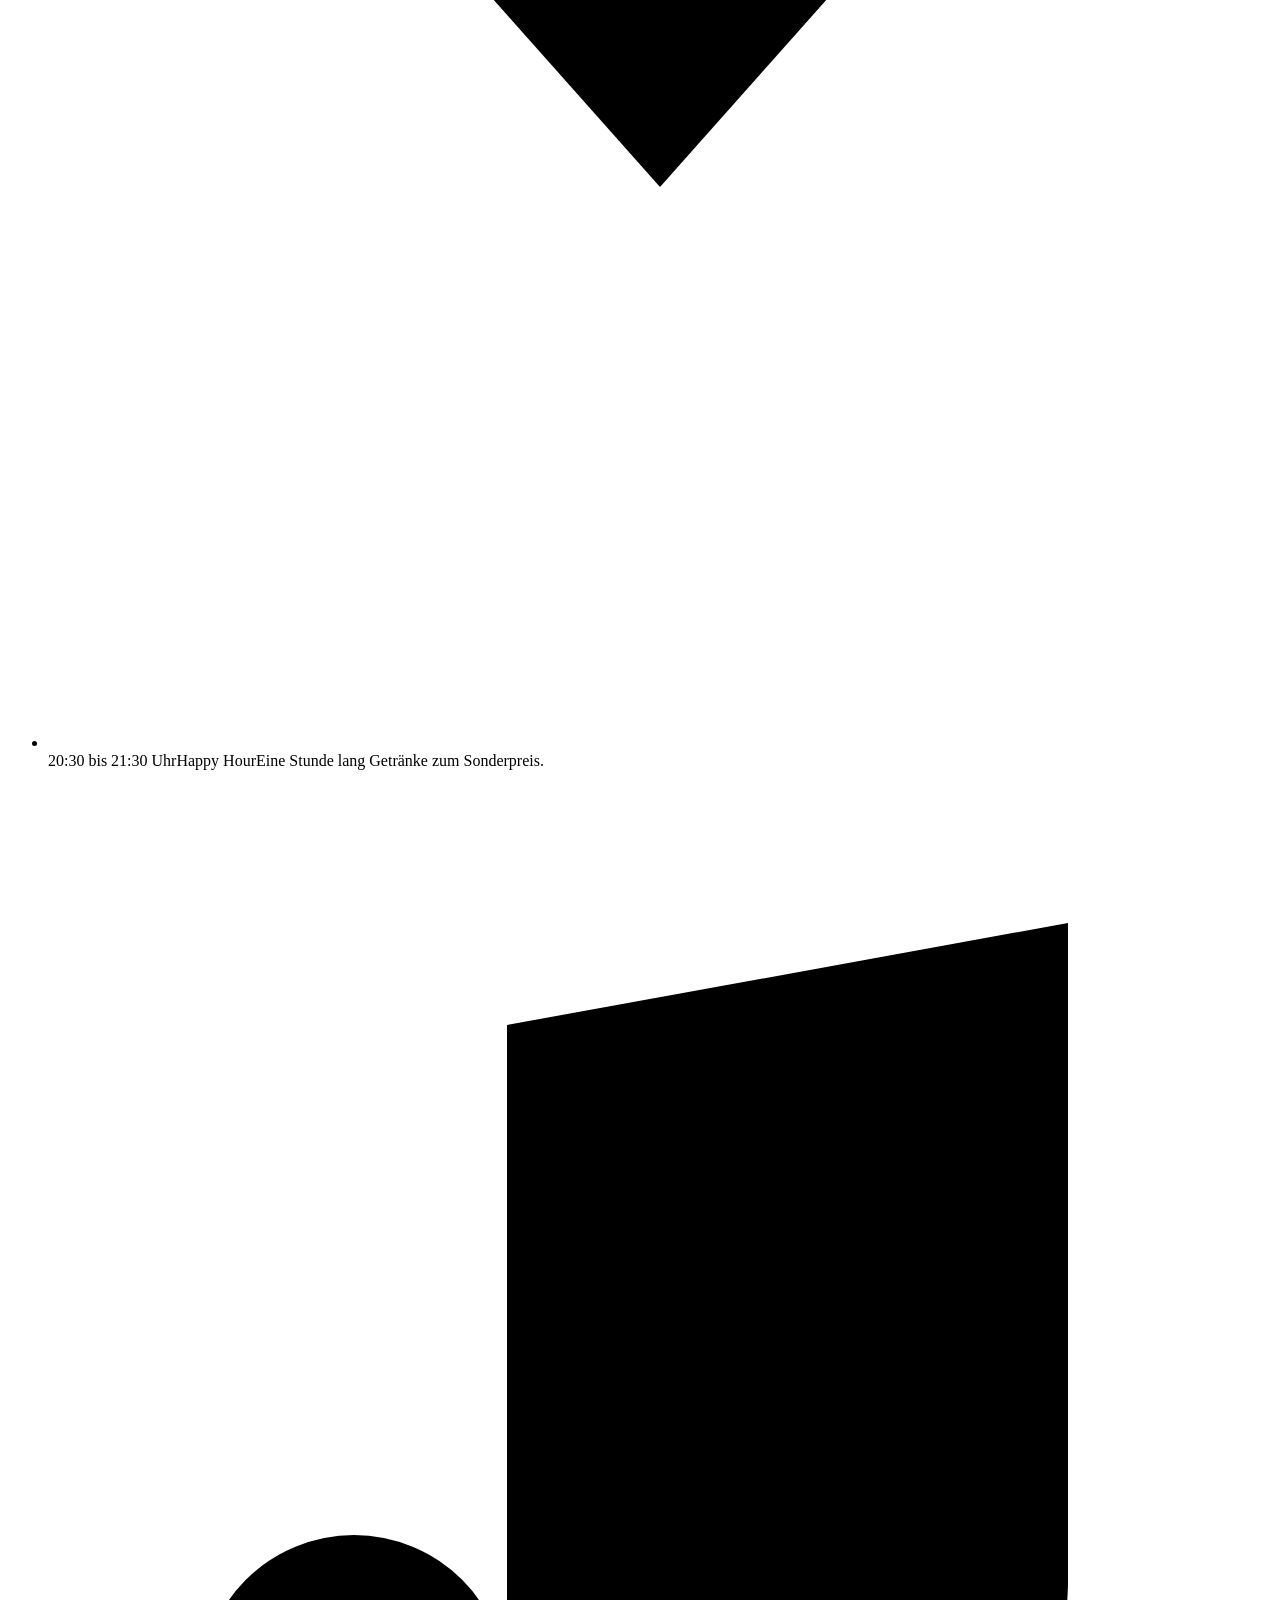
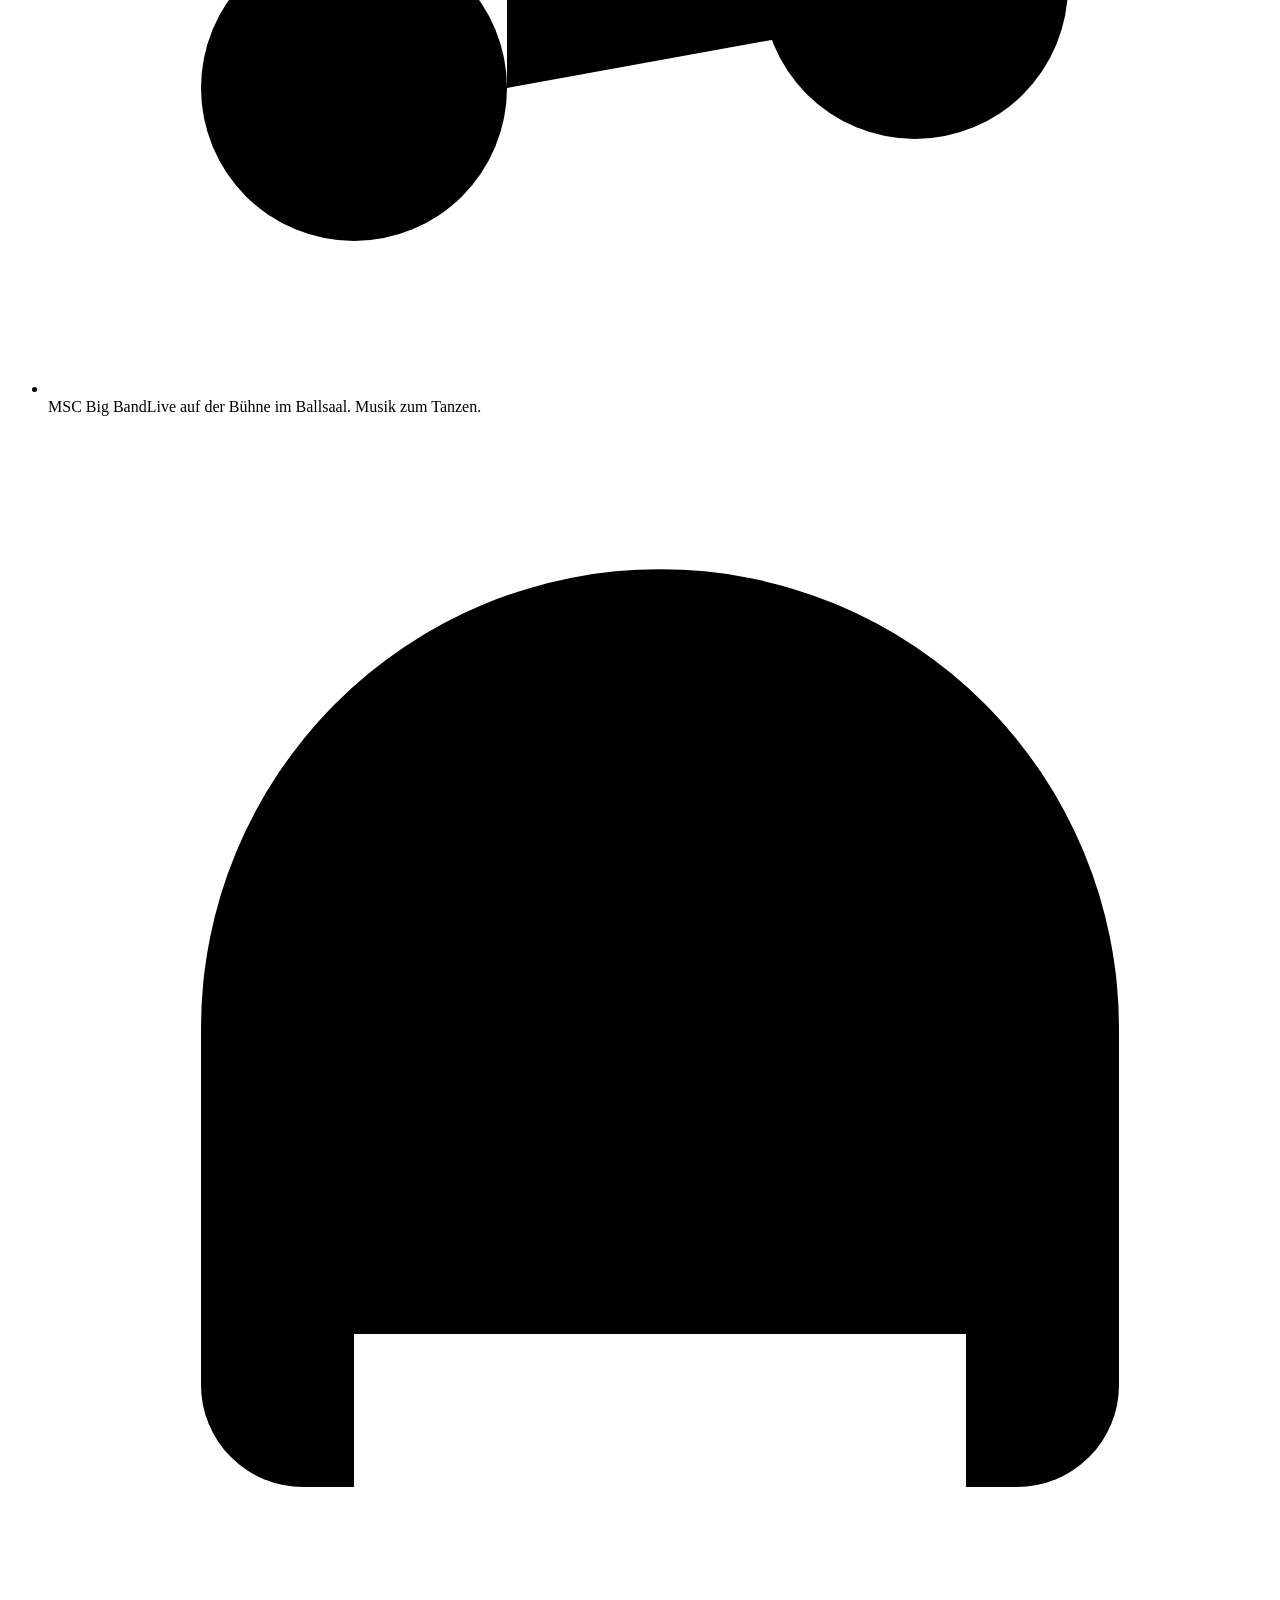
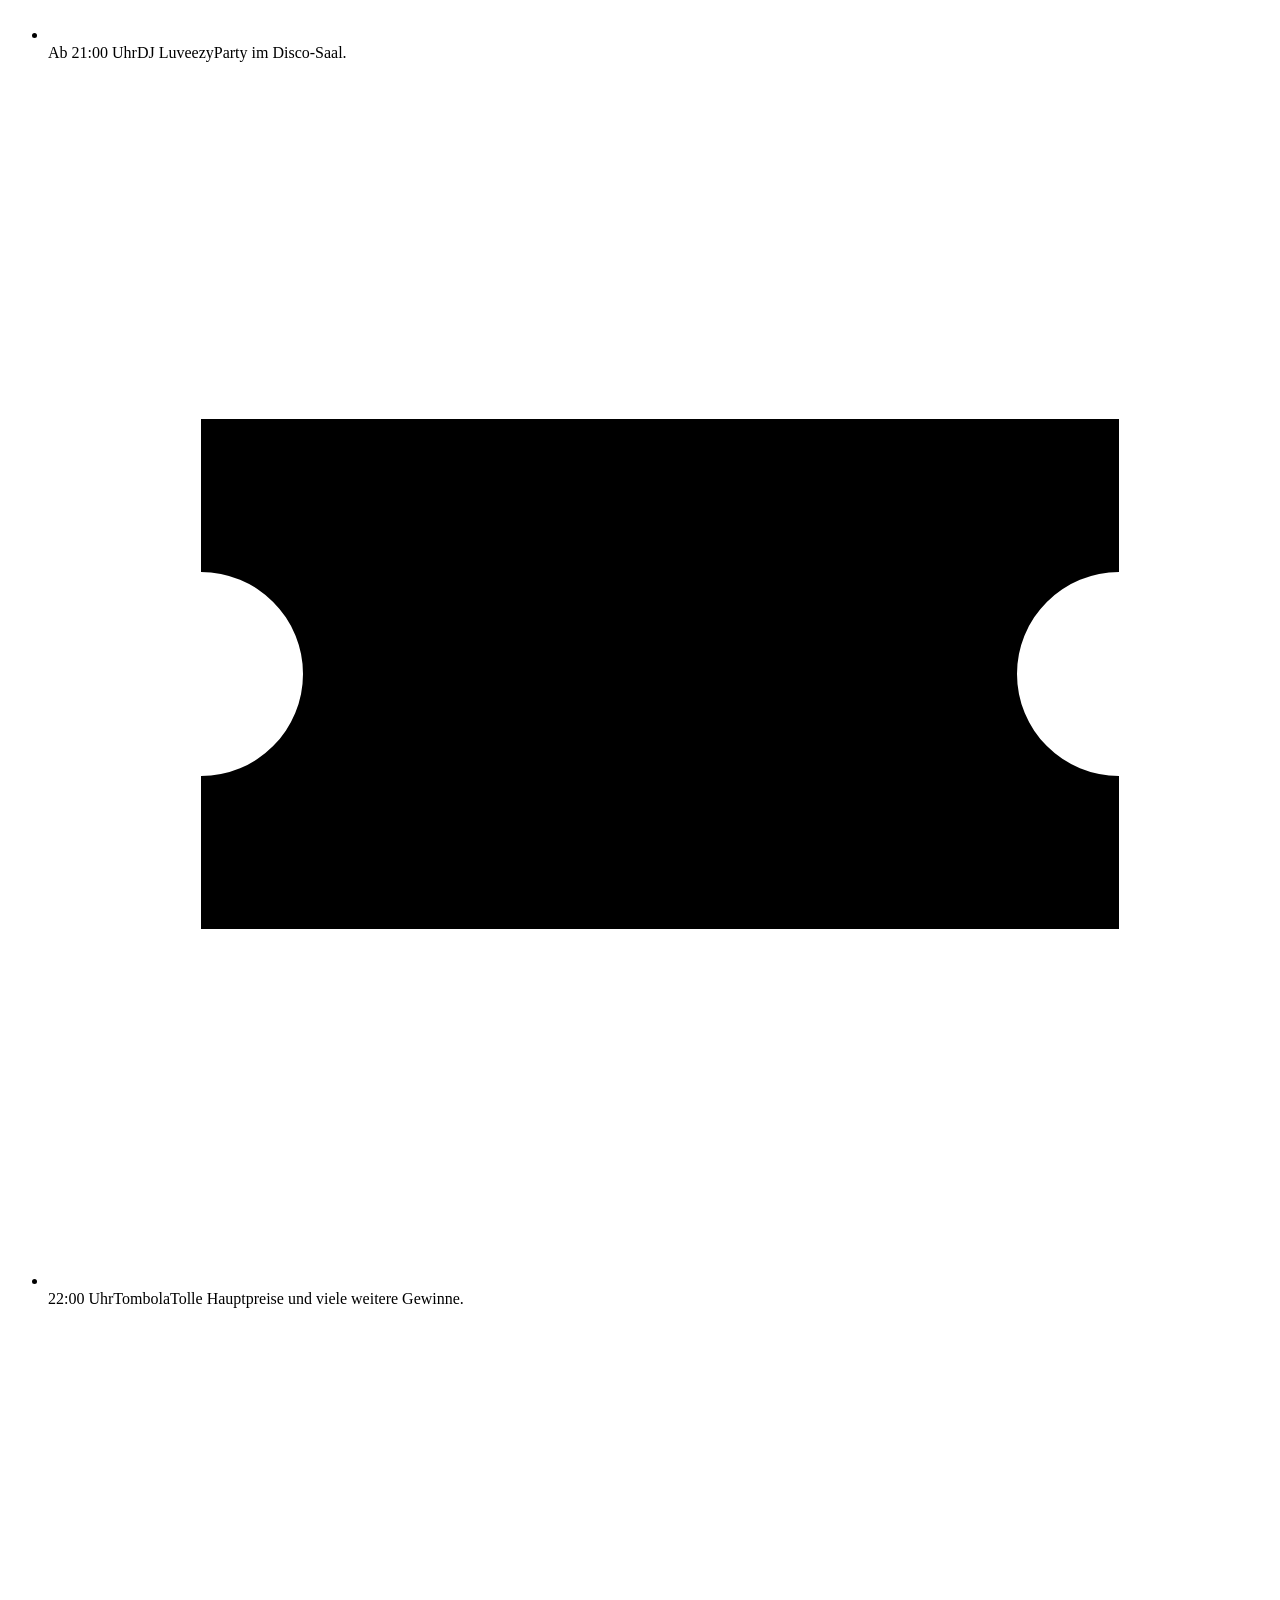
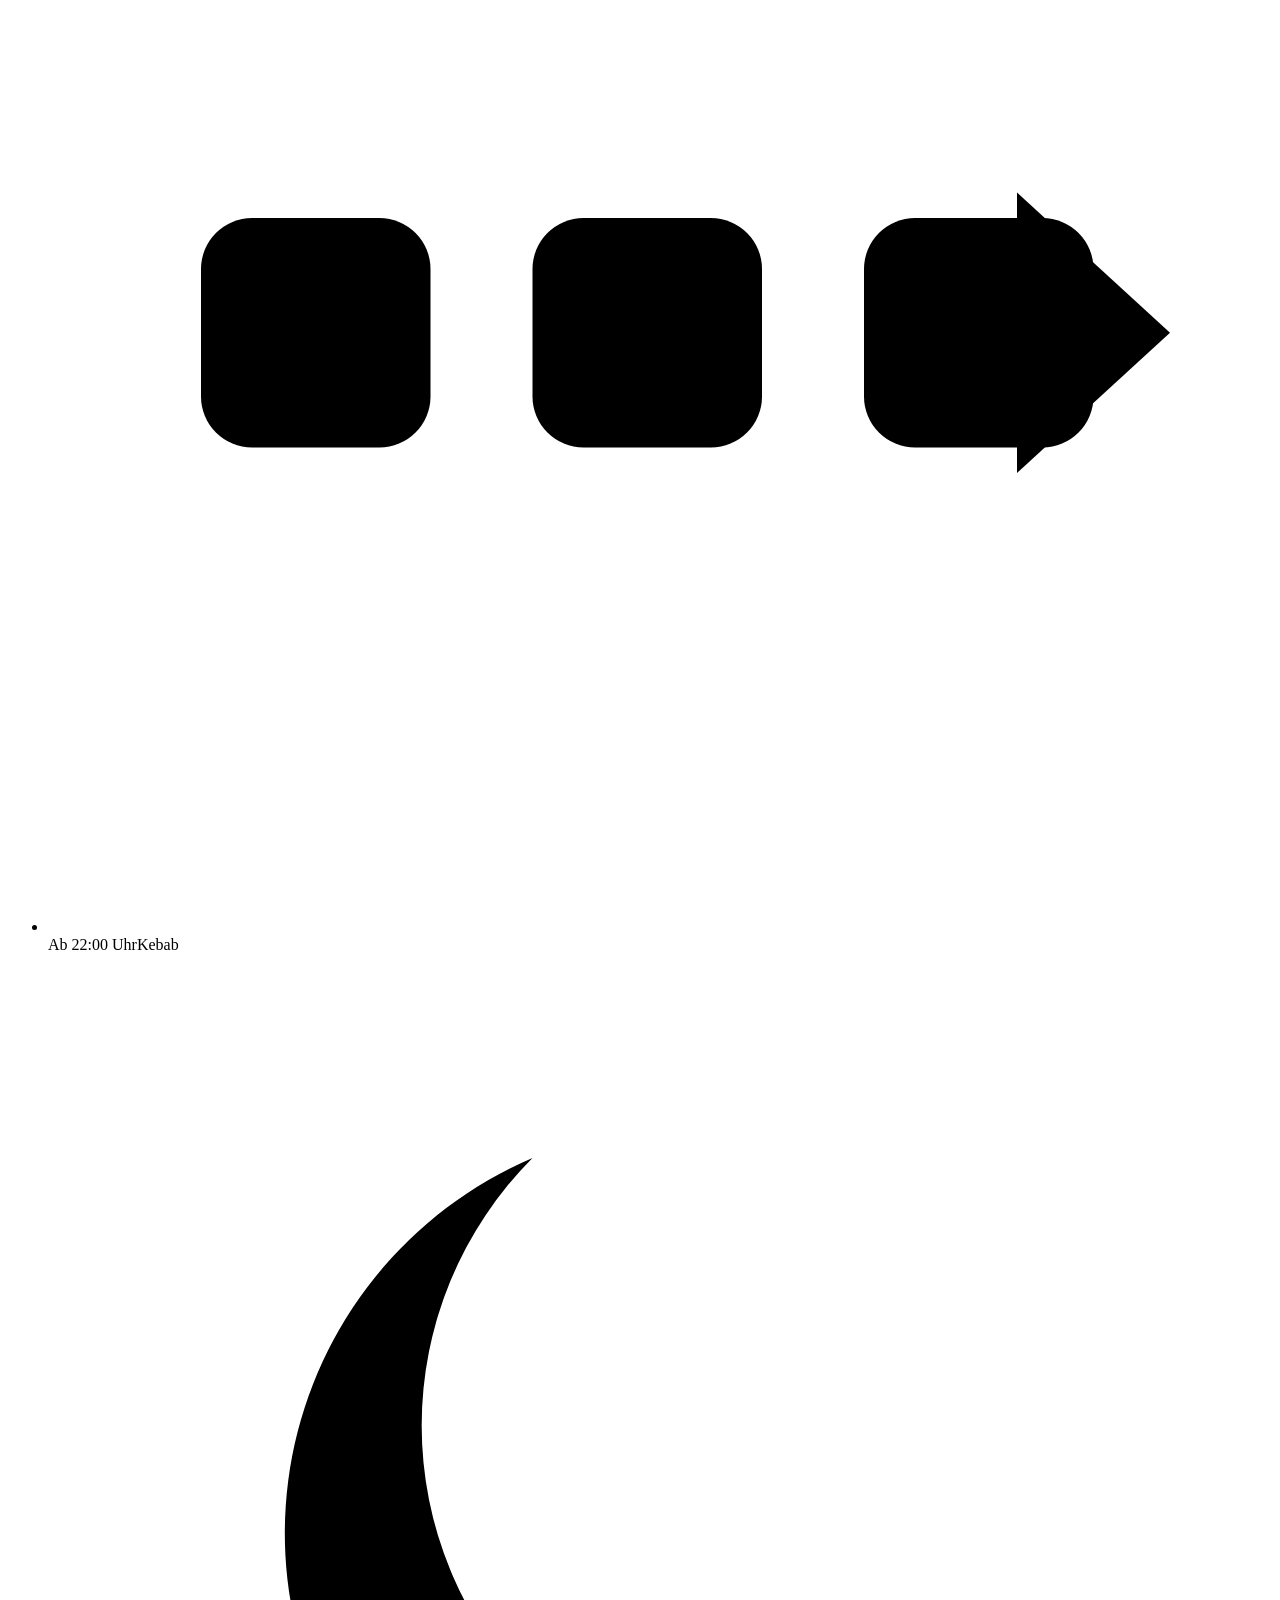
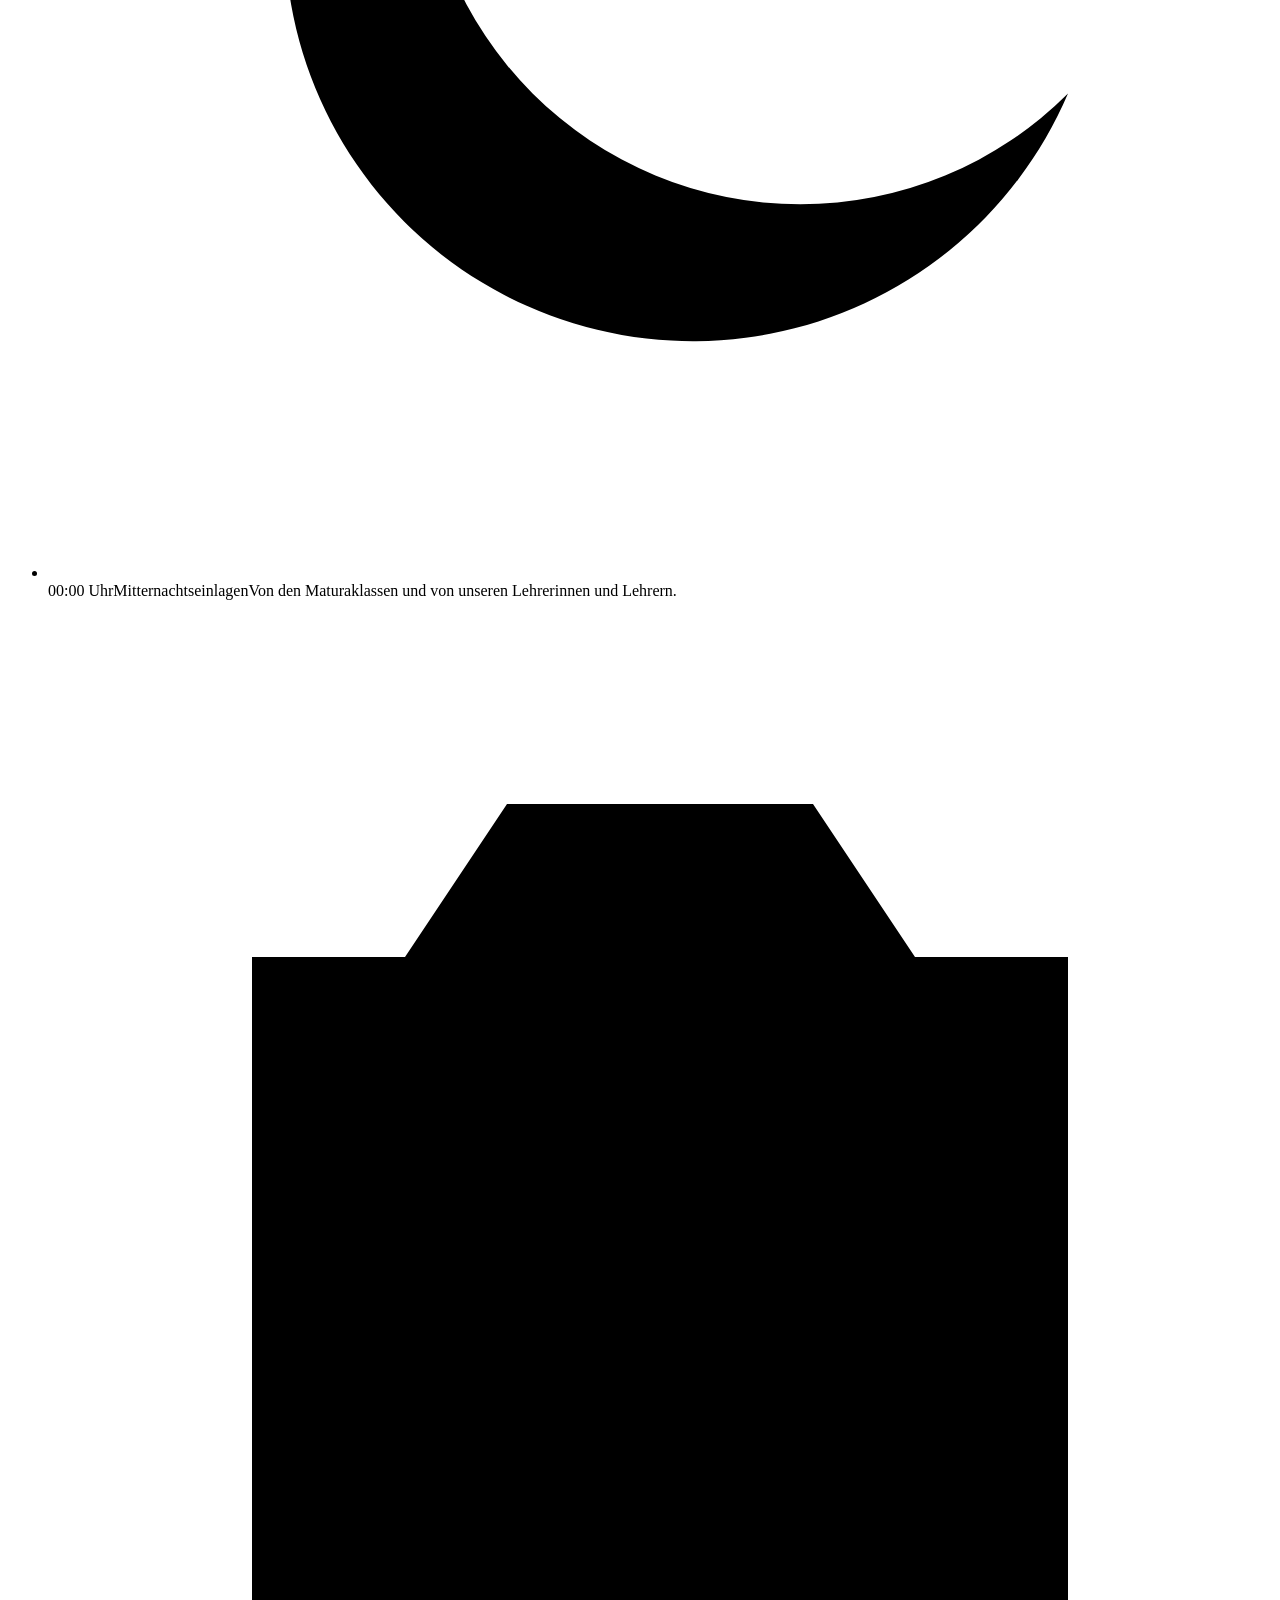
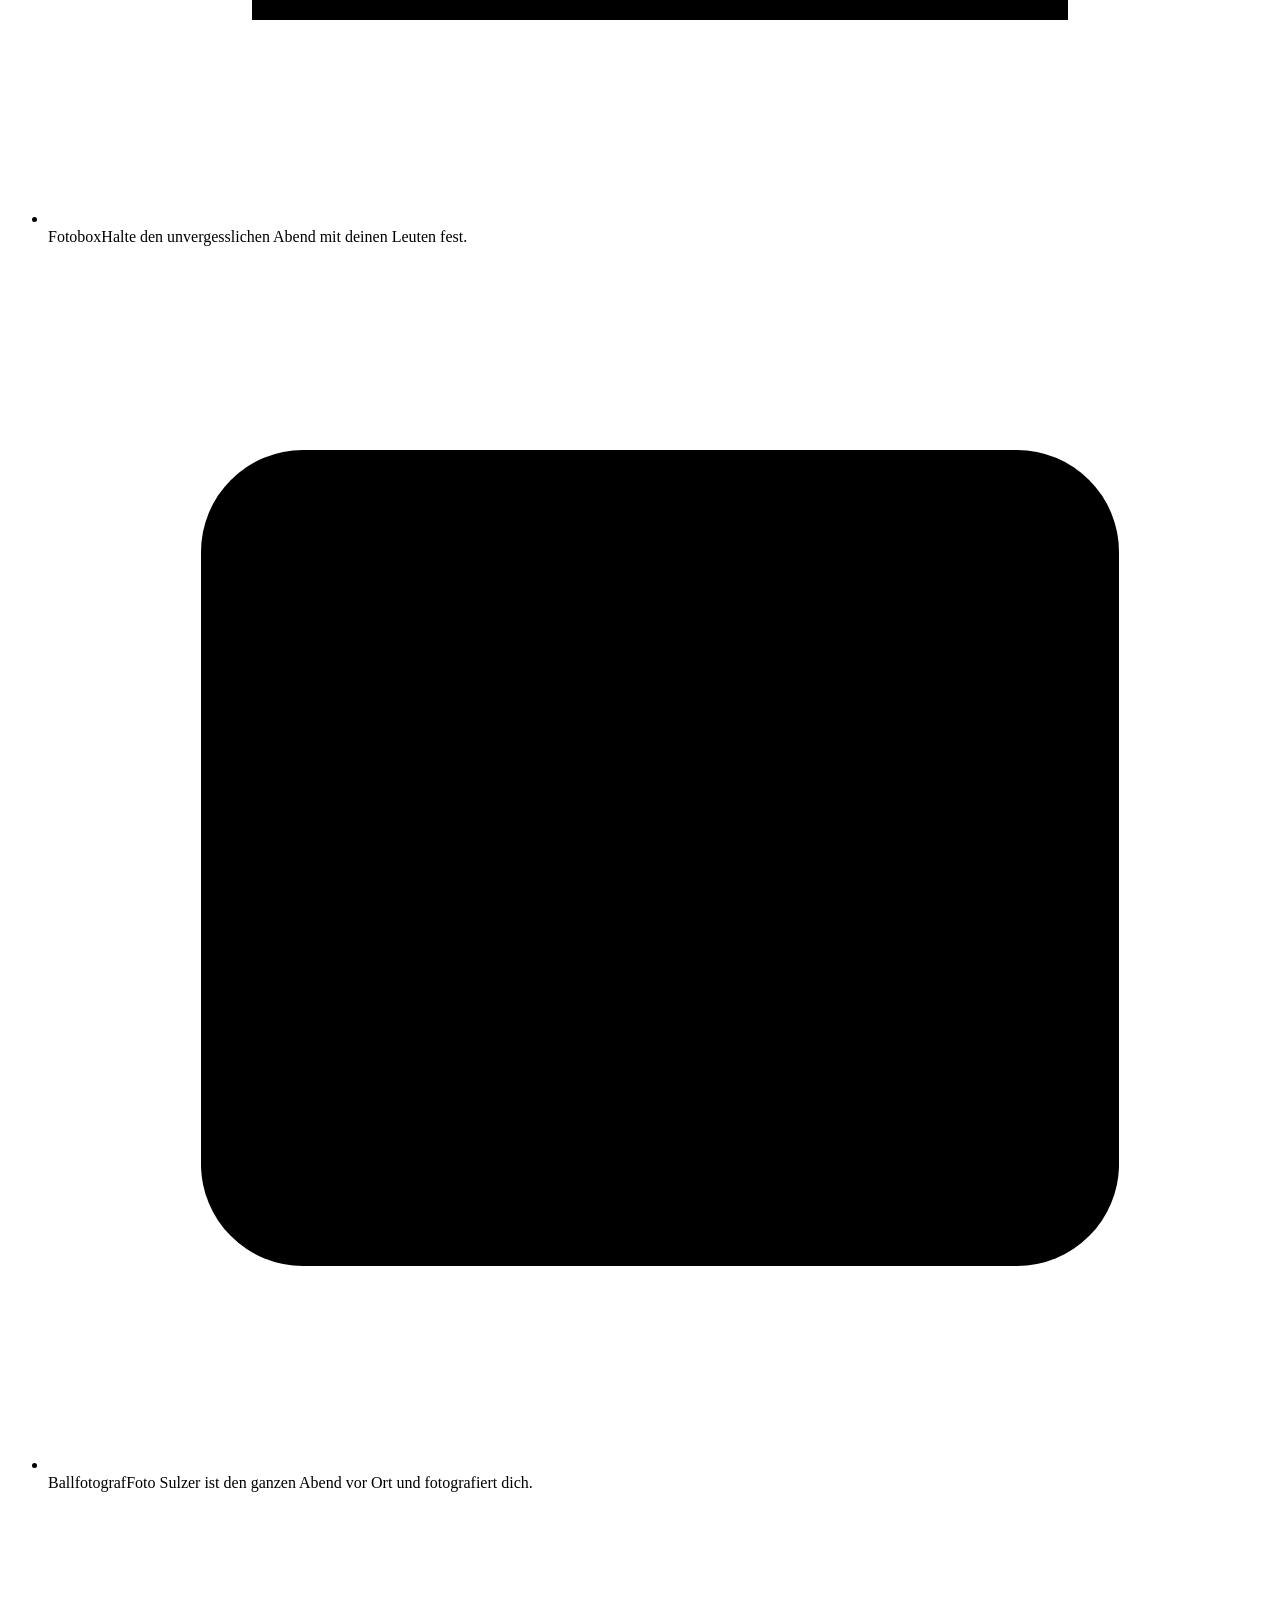
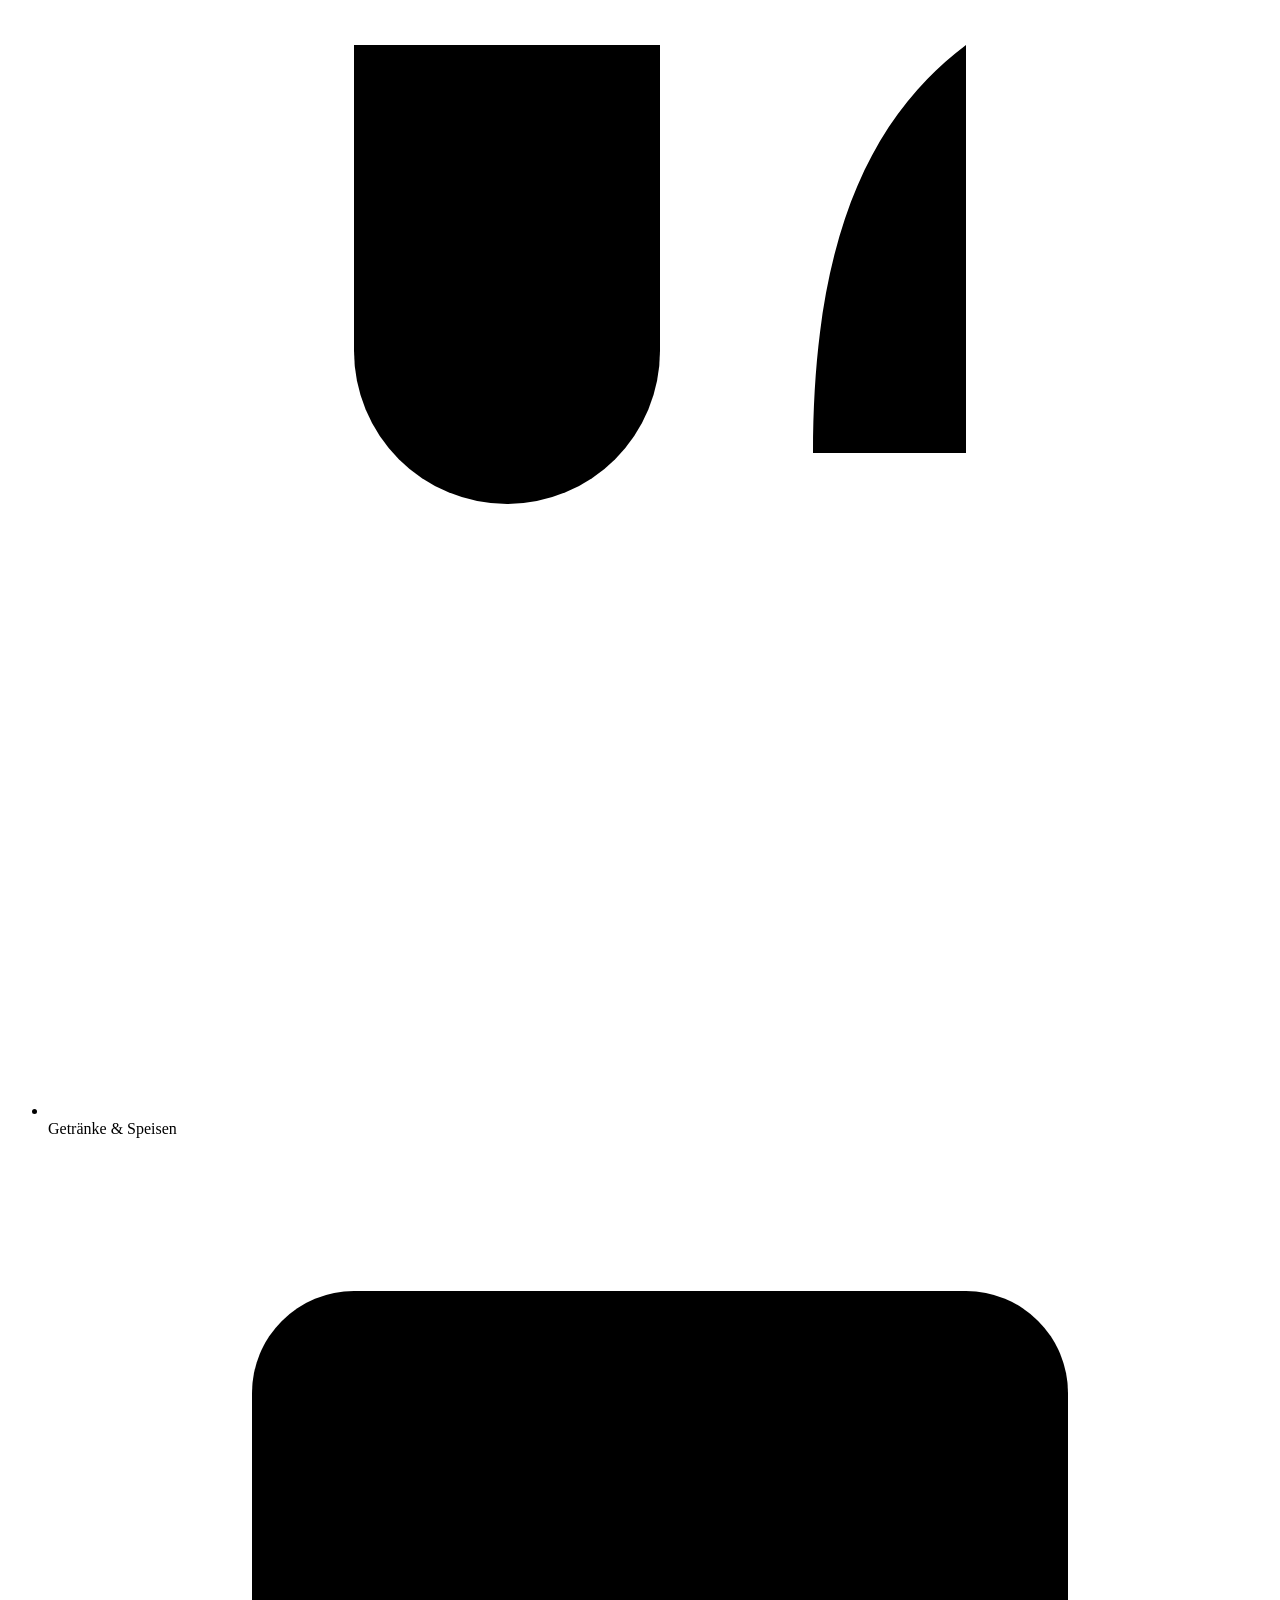
==== commit 9a599b44: "Add remaining pages, styles and scripts" ====
--- a/ablauf.html
+++ b/ablauf.html
@@ -8,7 +8,6 @@
   <meta name="robots" content="index, follow, max-image-preview:large">
   <meta name="description" content="Der Ablauf des Herz-Jesu Balls 2026 – von Einlass und Abendessen über Eröffnung und Disco bis zur Mitternachtseinlage.">
   <title>Ablauf · Herz-Jesu Ball 2026</title>
-
   <link rel="canonical" href="https://herzjesuball.com/ablauf">
   <meta property="og:type" content="website">
   <meta property="og:site_name" content="Herz-Jesu Ball 2026">
@@ -35,7 +34,6 @@
 </head>
 <body>
   <a class="skip-link" href="#main">Zum Inhalt springen</a>
-
   <header class="nav">
     <nav class="nav__inner container" aria-label="Hauptnavigation">
       <a class="nav__brand" href="." aria-label="Carpe Noctem – Herz-Jesu Ball, Startseite">
@@ -54,175 +52,58 @@
       </ul>
     </nav>
   </header>
-
   <main id="main">
     <header class="pagehead container">
       <h1 class="section__title section__title--gold">Ablauf</h1>
     </header>
-
     <section class="section container">
       <div class="timeline">
-        <div class="tl-row">
-          <div class="tl-time">17:30</div>
-          <div class="tl-body">
-            <h3>Einlass und Sektempfang für Tischplatzinhaber und anschließendes gemeinsames Abendessen</h3>
-          </div>
-        </div>
-        <div class="tl-row">
-          <div class="tl-time">19:00</div>
-          <div class="tl-body">
-            <h3>Offizieller Einlass</h3>
-          </div>
-        </div>
+        <div class="tl-row"><div class="tl-time">17:30</div><div class="tl-body"><h3>Einlass und Sektempfang für Tischplatzinhaber und anschließendes gemeinsames Abendessen</h3></div></div>
+        <div class="tl-row"><div class="tl-time">19:00</div><div class="tl-body"><h3>Offizieller Einlass</h3></div></div>
         <div class="tl-span">
           <span class="tl-span__ribbon">Happy Hour · 20:30–21:30</span>
           <span class="tl-span__dash"></span>
-          <div class="tl-row">
-            <div class="tl-time">20:15</div>
-            <div class="tl-body">
-              <h3>Eröffnung</h3>
-            </div>
-          </div>
-          <div class="tl-row">
-            <div class="tl-time">21:00</div>
-            <div class="tl-body">
-              <h3>Disco</h3>
-              <p>mit DJ Luveezy</p>
-            </div>
-          </div>
+          <div class="tl-row"><div class="tl-time">20:15</div><div class="tl-body"><h3>Eröffnung</h3></div></div>
+          <div class="tl-row"><div class="tl-time">21:00</div><div class="tl-body"><h3>Disco</h3><p>mit DJ Luveezy</p></div></div>
         </div>
-        <div class="tl-row">
-          <div class="tl-time">22:00</div>
-          <div class="tl-body">
-            <h3>Tombolaauslosung</h3>
-          </div>
-        </div>
-        <div class="tl-row">
-          <div class="tl-time">00:00</div>
-          <div class="tl-body">
-            <h3>Mitternachtseinlage</h3>
-          </div>
-        </div>
-        <div class="tl-row">
-          <div class="tl-time">01:00</div>
-          <div class="tl-body">
-            <h3>Shuttle 1</h3>
-            <p><a href="infos.html#faq-shuttle">Shuttle-FAQ</a></p>
-          </div>
-        </div>
-        <div class="tl-row">
-          <div class="tl-time">01:45</div>
-          <div class="tl-body">
-            <h3>Shuttle 2</h3>
-            <p><a href="infos.html#faq-shuttle">Shuttle-FAQ</a></p>
-          </div>
-        </div>
-        <div class="tl-row">
-          <div class="tl-time">02:00</div>
-          <div class="tl-body">
-            <h3>Offizielles Ende</h3>
-          </div>
-        </div>
+        <div class="tl-row"><div class="tl-time">22:00</div><div class="tl-body"><h3>Tombolaauslosung</h3></div></div>
+        <div class="tl-row"><div class="tl-time">00:00</div><div class="tl-body"><h3>Mitternachtseinlage</h3></div></div>
+        <div class="tl-row"><div class="tl-time">01:00</div><div class="tl-body"><h3>Shuttle 1</h3><p><a href="infos.html#faq-shuttle">Shuttle-FAQ</a></p></div></div>
+        <div class="tl-row"><div class="tl-time">01:45</div><div class="tl-body"><h3>Shuttle 2</h3><p><a href="infos.html#faq-shuttle">Shuttle-FAQ</a></p></div></div>
+        <div class="tl-row"><div class="tl-time">02:00</div><div class="tl-body"><h3>Offizielles Ende</h3></div></div>
       </div>
-
       <p class="text-muted center mt-l">Dresscode: Elegante Abendgarderobe. Mehr dazu in den <a href="infos.html#faq-dresscode">FAQ</a>.</p>
     </section>
-
-    <!-- ===== Was dich erwartet ===== -->
     <section class="section container" id="highlights" aria-labelledby="highlights-title">
       <h2 class="section__title section__title--gold" id="highlights-title">Was dich erwartet</h2>
       <ul class="highlights mt-m">
-        <li class="highlight">
-          <svg class="highlight__icon" viewBox="0 0 24 24" aria-hidden="true"><path d="M6 3h4l-.5 6a1.5 1.5 0 0 1-3 0z"/><path d="M8 10.5V20"/><path d="M5.5 20h5"/><path d="M14 3h4l.5 6a1.5 1.5 0 0 1-3 0z"/><path d="M16 10.5V20"/><path d="M13.5 20h5"/></svg>
-          <span class="highlight__when">Ab 17:30 Uhr</span>
-          <span class="highlight__what">Sektempfang &amp; Abendessen</span>
-          <span class="highlight__desc">Exklusiv für Gäste mit Tischplatz.</span>
-        </li>
-        <li class="highlight">
-          <svg class="highlight__icon" viewBox="0 0 24 24" aria-hidden="true"><path d="M12 3l1.8 4.7 4.7 1.8-4.7 1.8L12 16l-1.8-4.7-4.7-1.8 4.7-1.8z"/><path d="M19 15l.8 2.2 2.2.8-2.2.8L19 21l-.8-2.2-2.2-.8 2.2-.8z"/></svg>
-          <span class="highlight__when">20:15 Uhr</span>
-          <span class="highlight__what">Eröffnung</span>
-          <span class="highlight__desc">Der feierliche Auftakt in die Ballnacht.</span>
-        </li>
-        <li class="highlight">
-          <svg class="highlight__icon" viewBox="0 0 24 24" aria-hidden="true"><path d="M4 4h16l-8 9z"/><path d="M12 13v7"/><path d="M8 20h8"/></svg>
-          <span class="highlight__when">20:30 bis 21:30 Uhr</span>
-          <span class="highlight__what">Happy Hour</span>
-          <span class="highlight__desc">Eine Stunde lang Getränke zum Sonderpreis.</span>
-        </li>
-        <li class="highlight">
-          <svg class="highlight__icon" viewBox="0 0 24 24" aria-hidden="true"><path d="M9 18V5l11-2v13"/><circle cx="6" cy="18" r="3"/><circle cx="17" cy="16" r="3"/></svg>
-          <span class="highlight__what">MSC Big Band</span>
-          <span class="highlight__desc">Live auf der Bühne im Ballsaal. Musik zum Tanzen.</span>
-        </li>
-        <li class="highlight">
-          <svg class="highlight__icon" viewBox="0 0 24 24" aria-hidden="true"><path d="M3 18v-6a9 9 0 0 1 18 0v6"/><path d="M21 19a2 2 0 0 1-2 2h-1v-6h3z"/><path d="M3 19a2 2 0 0 0 2 2h1v-6H3z"/></svg>
-          <span class="highlight__when">Ab 21:00 Uhr</span>
-          <span class="highlight__what">DJ Luveezy</span>
-          <span class="highlight__desc">Party im Disco-Saal.</span>
-        </li>
-        <li class="highlight">
-          <svg class="highlight__icon" viewBox="0 0 24 24" aria-hidden="true"><path d="M3 7h18v3a2 2 0 0 0 0 4v3H3v-3a2 2 0 0 0 0-4z"/><path d="M15 7v2M15 11v2M15 15v2"/></svg>
-          <span class="highlight__when">22:00 Uhr</span>
-          <span class="highlight__what">Tombola</span>
-          <span class="highlight__desc">Tolle Hauptpreise und viele weitere Gewinne.</span>
-        </li>
-        <li class="highlight">
-          <svg class="highlight__icon" viewBox="0 0 24 24" aria-hidden="true"><path d="M2 12.25h20"/><path d="M19 9.5l3 2.75-3 2.75"/><rect x="3" y="10" width="4.5" height="4.5" rx="1"/><rect x="9.5" y="10" width="4.5" height="4.5" rx="1"/><rect x="16" y="10" width="4.5" height="4.5" rx="1"/></svg>
-          <span class="highlight__when">Ab 22:00 Uhr</span>
-          <span class="highlight__what">Kebab</span>
-        </li>
-        <li class="highlight">
-          <svg class="highlight__icon" viewBox="0 0 24 24" aria-hidden="true"><path d="M20 14.5A8 8 0 1 1 9.5 4a6.5 6.5 0 0 0 10.5 10.5z"/></svg>
-          <span class="highlight__when">00:00 Uhr</span>
-          <span class="highlight__what">Mitternachtseinlagen</span>
-          <span class="highlight__desc">Von den Maturaklassen und von unseren Lehrerinnen und Lehrern.</span>
-        </li>
-        <li class="highlight">
-          <svg class="highlight__icon" viewBox="0 0 24 24" aria-hidden="true"><path d="M4 7h3l2-3h6l2 3h3v13H4z"/><circle cx="12" cy="13" r="4"/></svg>
-          <span class="highlight__what">Fotobox</span>
-          <span class="highlight__desc">Halte den unvergesslichen Abend mit deinen Leuten fest.</span>
-        </li>
-        <li class="highlight">
-          <svg class="highlight__icon" viewBox="0 0 24 24" aria-hidden="true"><rect x="3" y="4" width="18" height="16" rx="2"/><circle cx="9" cy="10" r="2"/><path d="M21 16l-5-5-9 9"/></svg>
-          <span class="highlight__what">Ballfotograf</span>
-          <span class="highlight__desc">Foto Sulzer ist den ganzen Abend vor Ort und fotografiert dich.</span>
-        </li>
-        <li class="highlight">
-          <svg class="highlight__icon" viewBox="0 0 24 24" aria-hidden="true"><path d="M6 3v6a3 3 0 0 0 6 0V3"/><path d="M9 3v18"/><path d="M18 21V3c-2 1.5-3 4-3 8h3"/></svg>
-          <span class="highlight__what">Getränke &amp; Speisen</span>
-        </li>
-        <li class="highlight">
-          <svg class="highlight__icon" viewBox="0 0 24 24" aria-hidden="true"><rect x="4" y="3" width="16" height="15" rx="2"/><path d="M4 11h16"/><circle cx="8" cy="15" r="1"/><circle cx="16" cy="15" r="1"/><path d="M6 18v3M18 18v3"/></svg>
-          <span class="highlight__when">01:00 und 01:45 Uhr</span>
-          <span class="highlight__what">Shuttle nach Hause</span>
-          <span class="highlight__desc">Über den Hanuschplatz zum Hauptbahnhof. Für 5 € zubuchbar.</span>
-        </li>
-        <li class="highlight">
-          <svg class="highlight__icon" viewBox="0 0 24 24" aria-hidden="true"><circle cx="12" cy="14" r="7"/><path d="M12 2v5"/><path d="M5 14h14"/><path d="M12 7c-2.5 2-2.5 12 0 14M12 7c2.5 2 2.5 12 0 14"/></svg>
-          <span class="highlight__what">Afterparty im CityBeats</span>
-          <span class="highlight__desc">Im Ticket inklusive. Die Nacht geht weiter.</span>
-        </li>
+        <li class="highlight"><svg class="highlight__icon" viewBox="0 0 24 24" aria-hidden="true"><path d="M6 3h4l-.5 6a1.5 1.5 0 0 1-3 0z"/><path d="M8 10.5V20"/><path d="M5.5 20h5"/><path d="M14 3h4l.5 6a1.5 1.5 0 0 1-3 0z"/><path d="M16 10.5V20"/><path d="M13.5 20h5"/></svg><span class="highlight__when">Ab 17:30 Uhr</span><span class="highlight__what">Sektempfang &amp; Abendessen</span><span class="highlight__desc">Exklusiv für Gäste mit Tischplatz.</span></li>
+        <li class="highlight"><svg class="highlight__icon" viewBox="0 0 24 24" aria-hidden="true"><path d="M12 3l1.8 4.7 4.7 1.8-4.7 1.8L12 16l-1.8-4.7-4.7-1.8 4.7-1.8z"/><path d="M19 15l.8 2.2 2.2.8-2.2.8L19 21l-.8-2.2-2.2-.8 2.2-.8z"/></svg><span class="highlight__when">20:15 Uhr</span><span class="highlight__what">Eröffnung</span><span class="highlight__desc">Der feierliche Auftakt in die Ballnacht.</span></li>
+        <li class="highlight"><svg class="highlight__icon" viewBox="0 0 24 24" aria-hidden="true"><path d="M4 4h16l-8 9z"/><path d="M12 13v7"/><path d="M8 20h8"/></svg><span class="highlight__when">20:30 bis 21:30 Uhr</span><span class="highlight__what">Happy Hour</span><span class="highlight__desc">Eine Stunde lang Getränke zum Sonderpreis.</span></li>
+        <li class="highlight"><svg class="highlight__icon" viewBox="0 0 24 24" aria-hidden="true"><path d="M9 18V5l11-2v13"/><circle cx="6" cy="18" r="3"/><circle cx="17" cy="16" r="3"/></svg><span class="highlight__what">MSC Big Band</span><span class="highlight__desc">Live auf der Bühne im Ballsaal. Musik zum Tanzen.</span></li>
+        <li class="highlight"><svg class="highlight__icon" viewBox="0 0 24 24" aria-hidden="true"><path d="M3 18v-6a9 9 0 0 1 18 0v6"/><path d="M21 19a2 2 0 0 1-2 2h-1v-6h3z"/><path d="M3 19a2 2 0 0 0 2 2h1v-6H3z"/></svg><span class="highlight__when">Ab 21:00 Uhr</span><span class="highlight__what">DJ Luveezy</span><span class="highlight__desc">Party im Disco-Saal.</span></li>
+        <li class="highlight"><svg class="highlight__icon" viewBox="0 0 24 24" aria-hidden="true"><path d="M3 7h18v3a2 2 0 0 0 0 4v3H3v-3a2 2 0 0 0 0-4z"/><path d="M15 7v2M15 11v2M15 15v2"/></svg><span class="highlight__when">22:00 Uhr</span><span class="highlight__what">Tombola</span><span class="highlight__desc">Tolle Hauptpreise und viele weitere Gewinne.</span></li>
+        <li class="highlight"><svg class="highlight__icon" viewBox="0 0 24 24" aria-hidden="true"><path d="M2 12.25h20"/><path d="M19 9.5l3 2.75-3 2.75"/><rect x="3" y="10" width="4.5" height="4.5" rx="1"/><rect x="9.5" y="10" width="4.5" height="4.5" rx="1"/><rect x="16" y="10" width="4.5" height="4.5" rx="1"/></svg><span class="highlight__when">Ab 22:00 Uhr</span><span class="highlight__what">Kebab</span></li>
+        <li class="highlight"><svg class="highlight__icon" viewBox="0 0 24 24" aria-hidden="true"><path d="M20 14.5A8 8 0 1 1 9.5 4a6.5 6.5 0 0 0 10.5 10.5z"/></svg><span class="highlight__when">00:00 Uhr</span><span class="highlight__what">Mitternachtseinlagen</span><span class="highlight__desc">Von den Maturaklassen und von unseren Lehrerinnen und Lehrern.</span></li>
+        <li class="highlight"><svg class="highlight__icon" viewBox="0 0 24 24" aria-hidden="true"><path d="M4 7h3l2-3h6l2 3h3v13H4z"/><circle cx="12" cy="13" r="4"/></svg><span class="highlight__what">Fotobox</span><span class="highlight__desc">Halte den unvergesslichen Abend mit deinen Leuten fest.</span></li>
+        <li class="highlight"><svg class="highlight__icon" viewBox="0 0 24 24" aria-hidden="true"><rect x="3" y="4" width="18" height="16" rx="2"/><circle cx="9" cy="10" r="2"/><path d="M21 16l-5-5-9 9"/></svg><span class="highlight__what">Ballfotograf</span><span class="highlight__desc">Foto Sulzer ist den ganzen Abend vor Ort und fotografiert dich.</span></li>
+        <li class="highlight"><svg class="highlight__icon" viewBox="0 0 24 24" aria-hidden="true"><path d="M6 3v6a3 3 0 0 0 6 0V3"/><path d="M9 3v18"/><path d="M18 21V3c-2 1.5-3 4-3 8h3"/></svg><span class="highlight__what">Getränke &amp; Speisen</span></li>
+        <li class="highlight"><svg class="highlight__icon" viewBox="0 0 24 24" aria-hidden="true"><rect x="4" y="3" width="16" height="15" rx="2"/><path d="M4 11h16"/><circle cx="8" cy="15" r="1"/><circle cx="16" cy="15" r="1"/><path d="M6 18v3M18 18v3"/></svg><span class="highlight__when">01:00 und 01:45 Uhr</span><span class="highlight__what">Shuttle nach Hause</span><span class="highlight__desc">Über den Hanuschplatz zum Hauptbahnhof. Für 5 € zubuchbar.</span></li>
+        <li class="highlight"><svg class="highlight__icon" viewBox="0 0 24 24" aria-hidden="true"><circle cx="12" cy="14" r="7"/><path d="M12 2v5"/><path d="M5 14h14"/><path d="M12 7c-2.5 2-2.5 12 0 14M12 7c2.5 2 2.5 12 0 14"/></svg><span class="highlight__what">Afterparty im CityBeats</span><span class="highlight__desc">Im Ticket inklusive. Die Nacht geht weiter.</span></li>
       </ul>
-
       <div class="center mt-l">
         <a class="btn btn--primary" data-ticket href="tickets.html">Tickets sichern →</a>
         <p class="ticket-locknote" data-ticket-note hidden>Der Ticketverkauf startet am 1. August 2026 um 12:00 Uhr.</p>
       </div>
     </section>
   </main>
-
   <footer class="footer">
     <div class="container">
       <img class="footer__logo" src="assets/logo.webp" alt="" width="900" height="696">
       <p class="footer__tag">»Acht Jahre, eine Nacht« · Samstag, 21. November 2026</p>
       <div class="footer__socials">
-        <a href="https://www.instagram.com/herzjesuballmj27/" target="_blank" rel="noopener noreferrer" aria-label="Instagram">
-          <svg viewBox="0 0 24 24" aria-hidden="true"><path d="M12 2.2c3.2 0 3.6 0 4.9.07 1.2.05 1.8.25 2.2.42.6.2 1 .5 1.4.9.4.4.7.8.9 1.4.17.4.37 1 .42 2.2.06 1.3.07 1.7.07 4.9s0 3.6-.07 4.9c-.05 1.2-.25 1.8-.42 2.2-.2.6-.5 1-.9 1.4-.4.4-.8.7-1.4.9-.4.17-1 .37-2.2.42-1.3.06-1.7.07-4.9.07s-3.6 0-4.9-.07c-1.2-.05-1.8-.25-2.2-.42-.6-.2-1-.5-1.4-.9-.4-.4-.7-.8-.9-1.4-.17-.4-.37-1-.42-2.2C2.2 15.6 2.2 15.2 2.2 12s0-3.6.07-4.9c.05-1.2.25-1.8.42-2.2.2-.6.5-1 .9-1.4.4-.4.8-.7 1.4-.9.4-.17 1-.37 2.2-.42C8.4 2.2 8.8 2.2 12 2.2zm0 1.8c-3.1 0-3.5 0-4.7.07-.9.04-1.4.2-1.7.32-.4.16-.7.35-1 .65-.3.3-.5.6-.65 1-.12.3-.28.8-.32 1.7C3.6 8.5 3.6 8.9 3.6 12s0 3.5.07 4.7c.04.9.2 1.4.32 1.7.16.4.35.7.65 1 .3.3.6.5 1 .65.3.12.8.28 1.7.32 1.2.07 1.6.07 4.7.07s3.5 0 4.7-.07c.9-.04 1.4-.2 1.7-.32.4-.16.7-.35 1-.65.3-.3.5-.6.65-1 .12-.3.28-.8.32-1.7.07-1.2.07-1.6.07-4.7s0-3.5-.07-4.7c-.04-.9-.2-1.4-.32-1.7-.16-.4-.35-.7-.65-1-.3-.3-.6-.5-1-.65-.3-.12-.8-.28-1.7-.32C15.5 4 15.1 4 12 4zm0 3.06A4.94 4.94 0 1 0 12 17a4.94 4.94 0 0 0 0-9.88zm0 8.14A3.2 3.2 0 1 1 12 8.8a3.2 3.2 0 0 1 0 6.4zm6.3-8.34a1.15 1.15 0 1 1-2.3 0 1.15 1.15 0 0 1 2.3 0z"/></svg>
-        </a>
-        <a href="https://www.tiktok.com/@herzjesuball" target="_blank" rel="noopener noreferrer" aria-label="TikTok">
-          <svg viewBox="0 0 24 24" aria-hidden="true"><path d="M16.6 5.8a4.3 4.3 0 0 1-1-2.8h-3v11.9a2.4 2.4 0 1 1-1.7-2.3V9.5a5.4 5.4 0 1 0 4.7 5.3V9.3a7.3 7.3 0 0 0 4.3 1.4V7.6a4.3 4.3 0 0 1-3.3-1.8z"/></svg>
-        </a>
+        <a href="https://www.instagram.com/herzjesuballmj27/" target="_blank" rel="noopener noreferrer" aria-label="Instagram"><svg viewBox="0 0 24 24" aria-hidden="true"><path d="M12 2.2c3.2 0 3.6 0 4.9.07 1.2.05 1.8.25 2.2.42.6.2 1 .5 1.4.9.4.4.7.8.9 1.4.17.4.37 1 .42 2.2.06 1.3.07 1.7.07 4.9s0 3.6-.07 4.9c-.05 1.2-.25 1.8-.42 2.2-.2.6-.5 1-.9 1.4-.4.4-.8.7-1.4.9-.4.17-1 .37-2.2.42-1.3.06-1.7.07-4.9.07s-3.6 0-4.9-.07c-1.2-.05-1.8-.25-2.2-.42-.6-.2-1-.5-1.4-.9-.4-.4-.7-.8-.9-1.4-.17-.4-.37-1-.42-2.2C2.2 15.6 2.2 15.2 2.2 12s0-3.6.07-4.9c.05-1.2.25-1.8.42-2.2.2-.6.5-1 .9-1.4.4-.4.8-.7 1.4-.9.4-.17 1-.37 2.2-.42C8.4 2.2 8.8 2.2 12 2.2zm0 1.8c-3.1 0-3.5 0-4.7.07-.9.04-1.4.2-1.7.32-.4.16-.7.35-1 .65-.3.3-.5.6-.65 1-.12.3-.28.8-.32 1.7C3.6 8.5 3.6 8.9 3.6 12s0 3.5.07 4.7c.04.9.2 1.4.32 1.7.16.4.35.7.65 1 .3.3.6.5 1 .65.3.12.8.28 1.7.32 1.2.07 1.6.07 4.7.07s3.5 0 4.7-.07c.9-.04 1.4-.2 1.7-.32.4-.16.7-.35 1-.65.3-.3.5-.6.65-1 .12-.3.28-.8.32-1.7.07-1.2.07-1.6.07-4.7s0-3.5-.07-4.7c-.04-.9-.2-1.4-.32-1.7-.16-.4-.35-.7-.65-1-.3-.3-.6-.5-1-.65-.3-.12-.8-.28-1.7-.32C15.5 4 15.1 4 12 4zm0 3.06A4.94 4.94 0 1 0 12 17a4.94 4.94 0 0 0 0-9.88zm0 8.14A3.2 3.2 0 1 1 12 8.8a3.2 3.2 0 0 1 0 6.4zm6.3-8.34a1.15 1.15 0 1 1-2.3 0 1.15 1.15 0 0 1 2.3 0z"/></svg></a>
+        <a href="https://www.tiktok.com/@herzjesuball" target="_blank" rel="noopener noreferrer" aria-label="TikTok"><svg viewBox="0 0 24 24" aria-hidden="true"><path d="M16.6 5.8a4.3 4.3 0 0 1-1-2.8h-3v11.9a2.4 2.4 0 1 1-1.7-2.3V9.5a5.4 5.4 0 1 0 4.7 5.3V9.3a7.3 7.3 0 0 0 4.3 1.4V7.6a4.3 4.3 0 0 1-3.3-1.8z"/></svg></a>
       </div>
       <nav class="footer__nav" aria-label="Fußzeile">
         <a href=".">Start</a>
@@ -238,7 +119,6 @@
       <p class="footer__copy">© <span data-year>2026</span> Ballkomitee am PG der Herz-Jesu Missionare · Privatgymnasium Herz-Jesu Salzburg</p>
     </div>
   </footer>
-
   <script src="js/main.js?v=7"></script>
 </body>
 </html>
